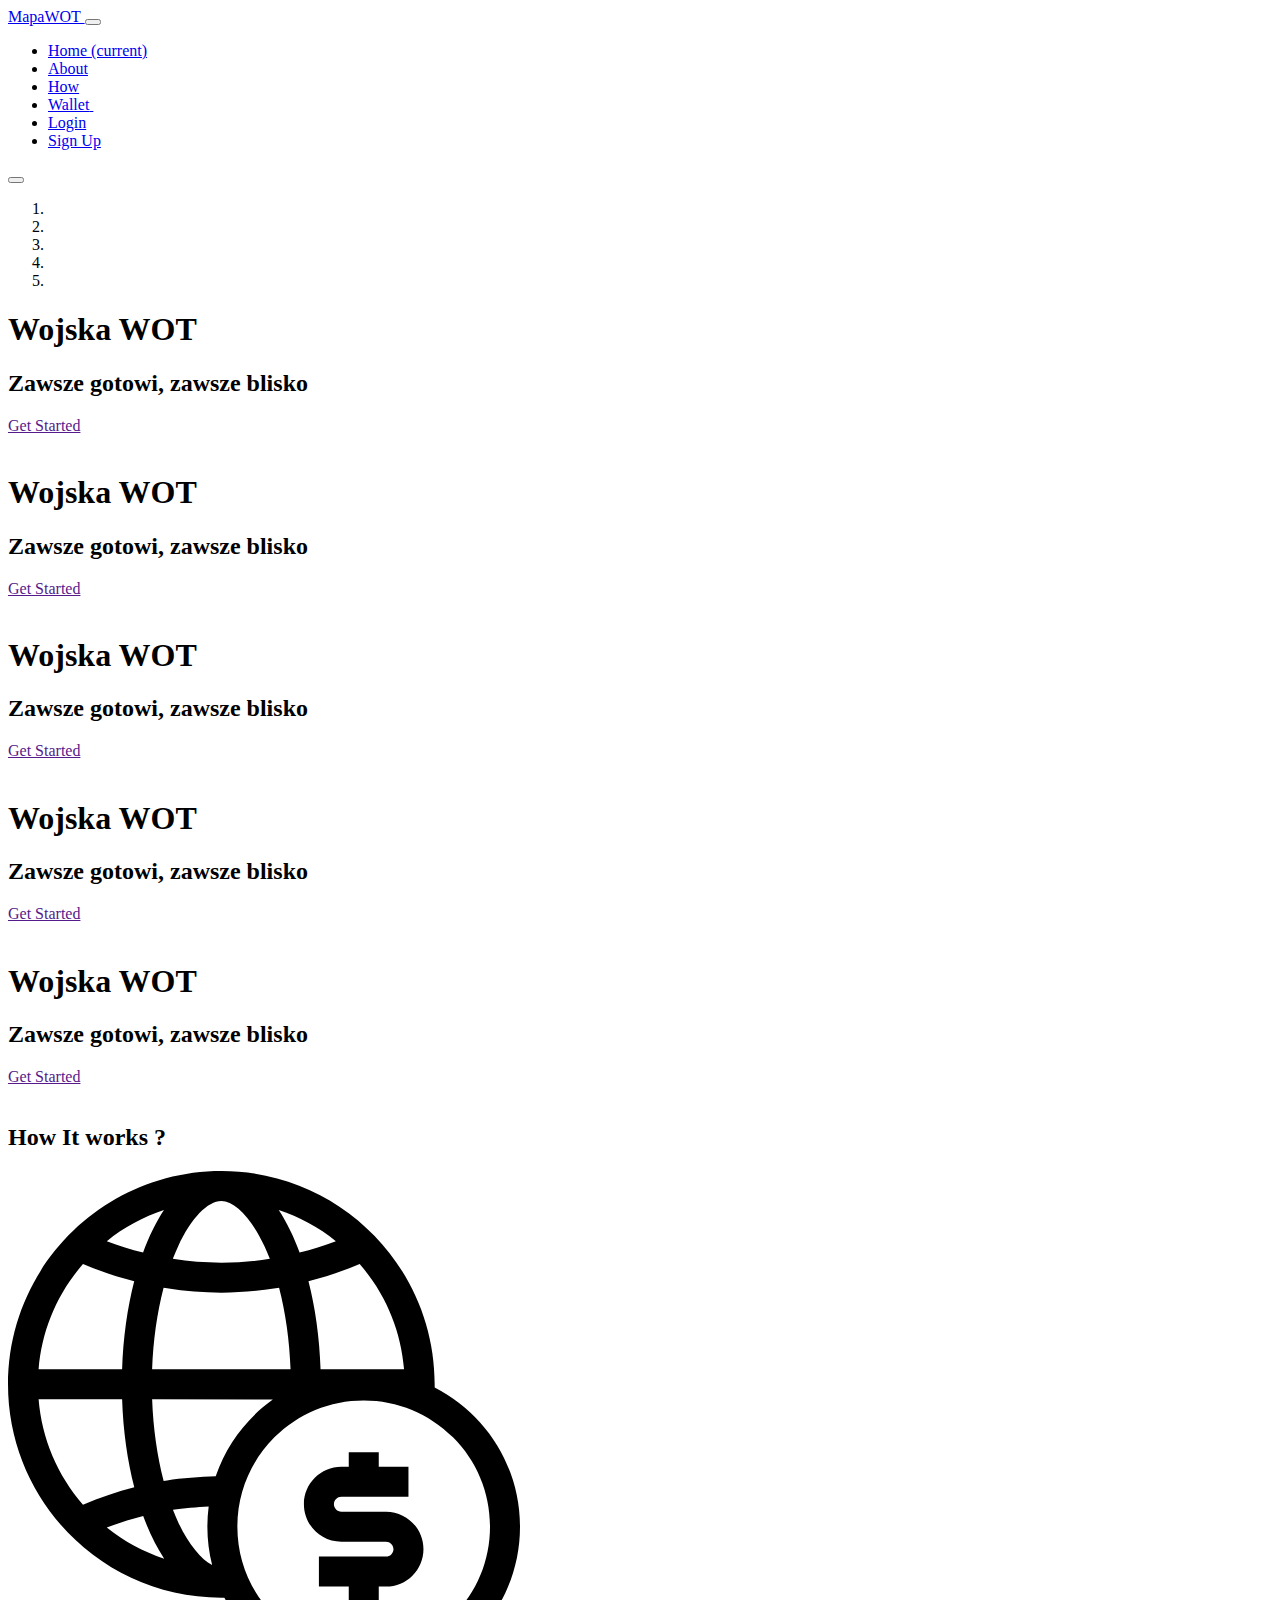
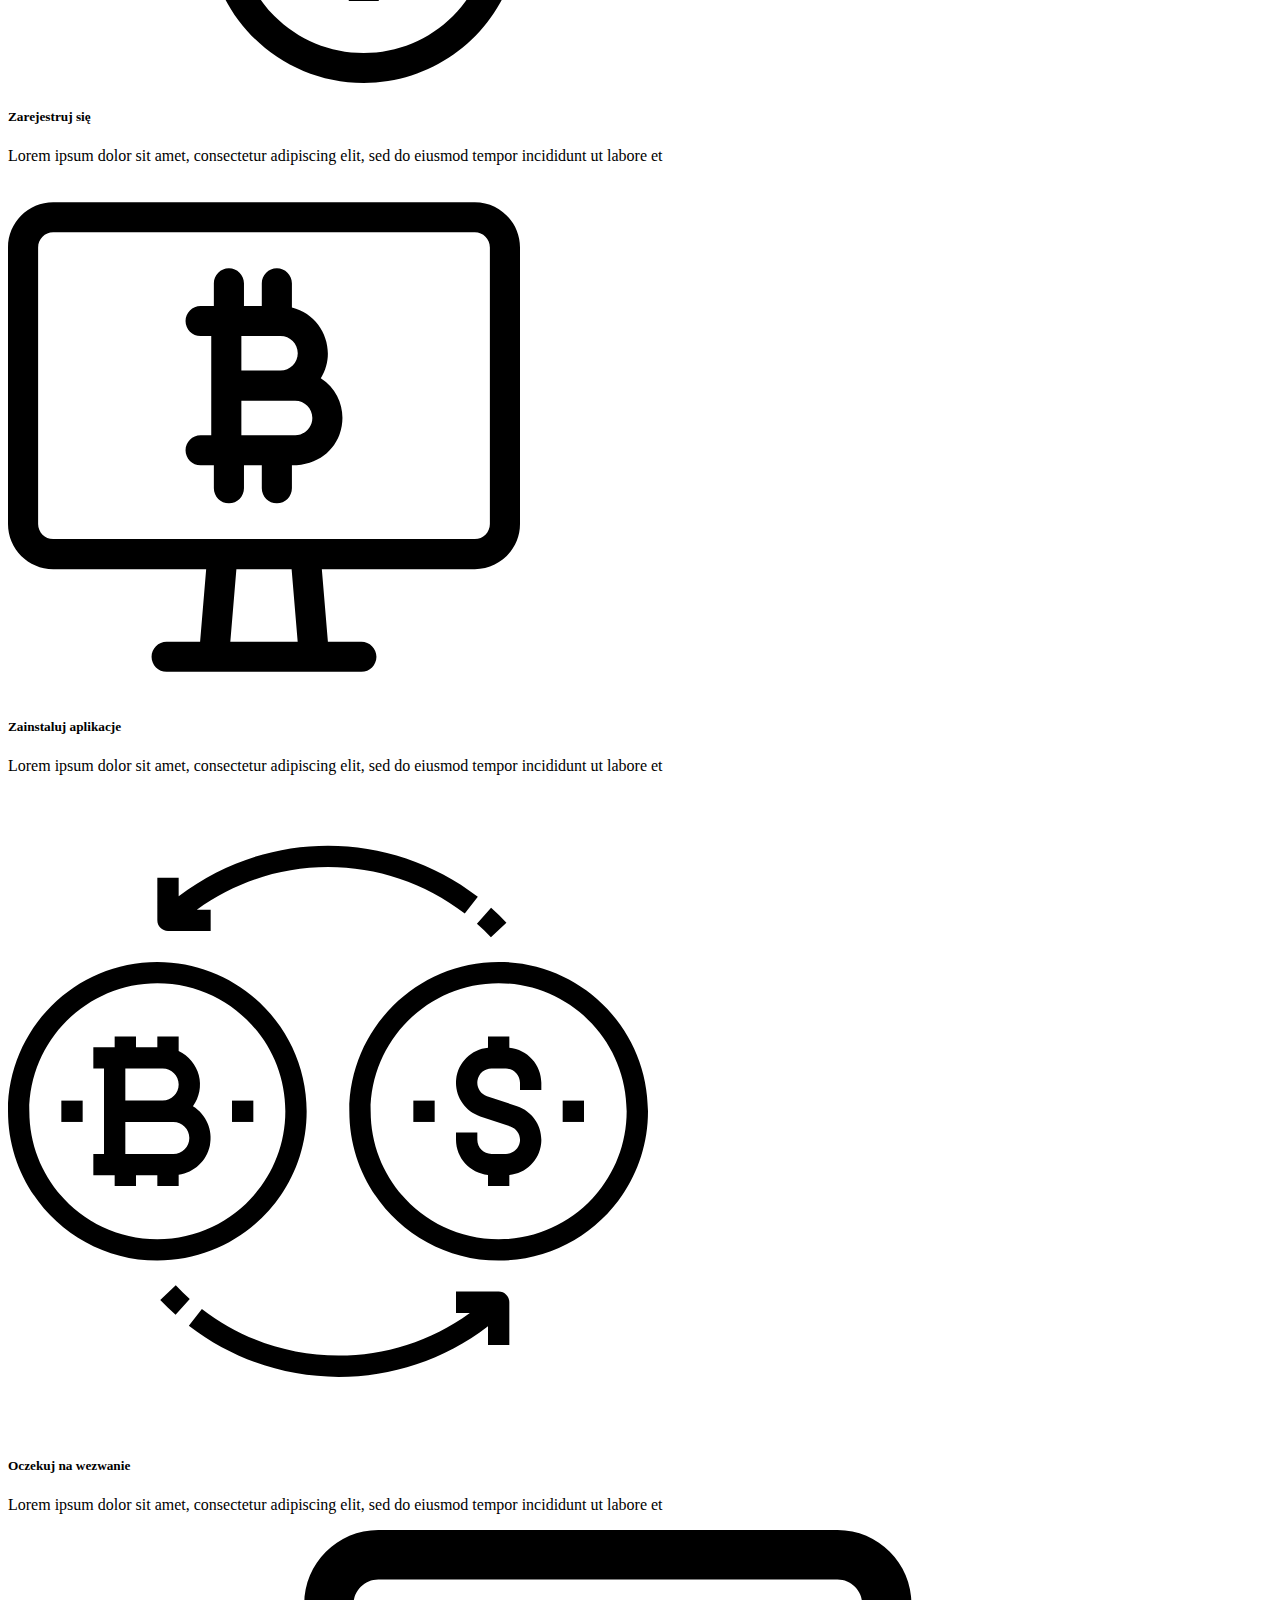
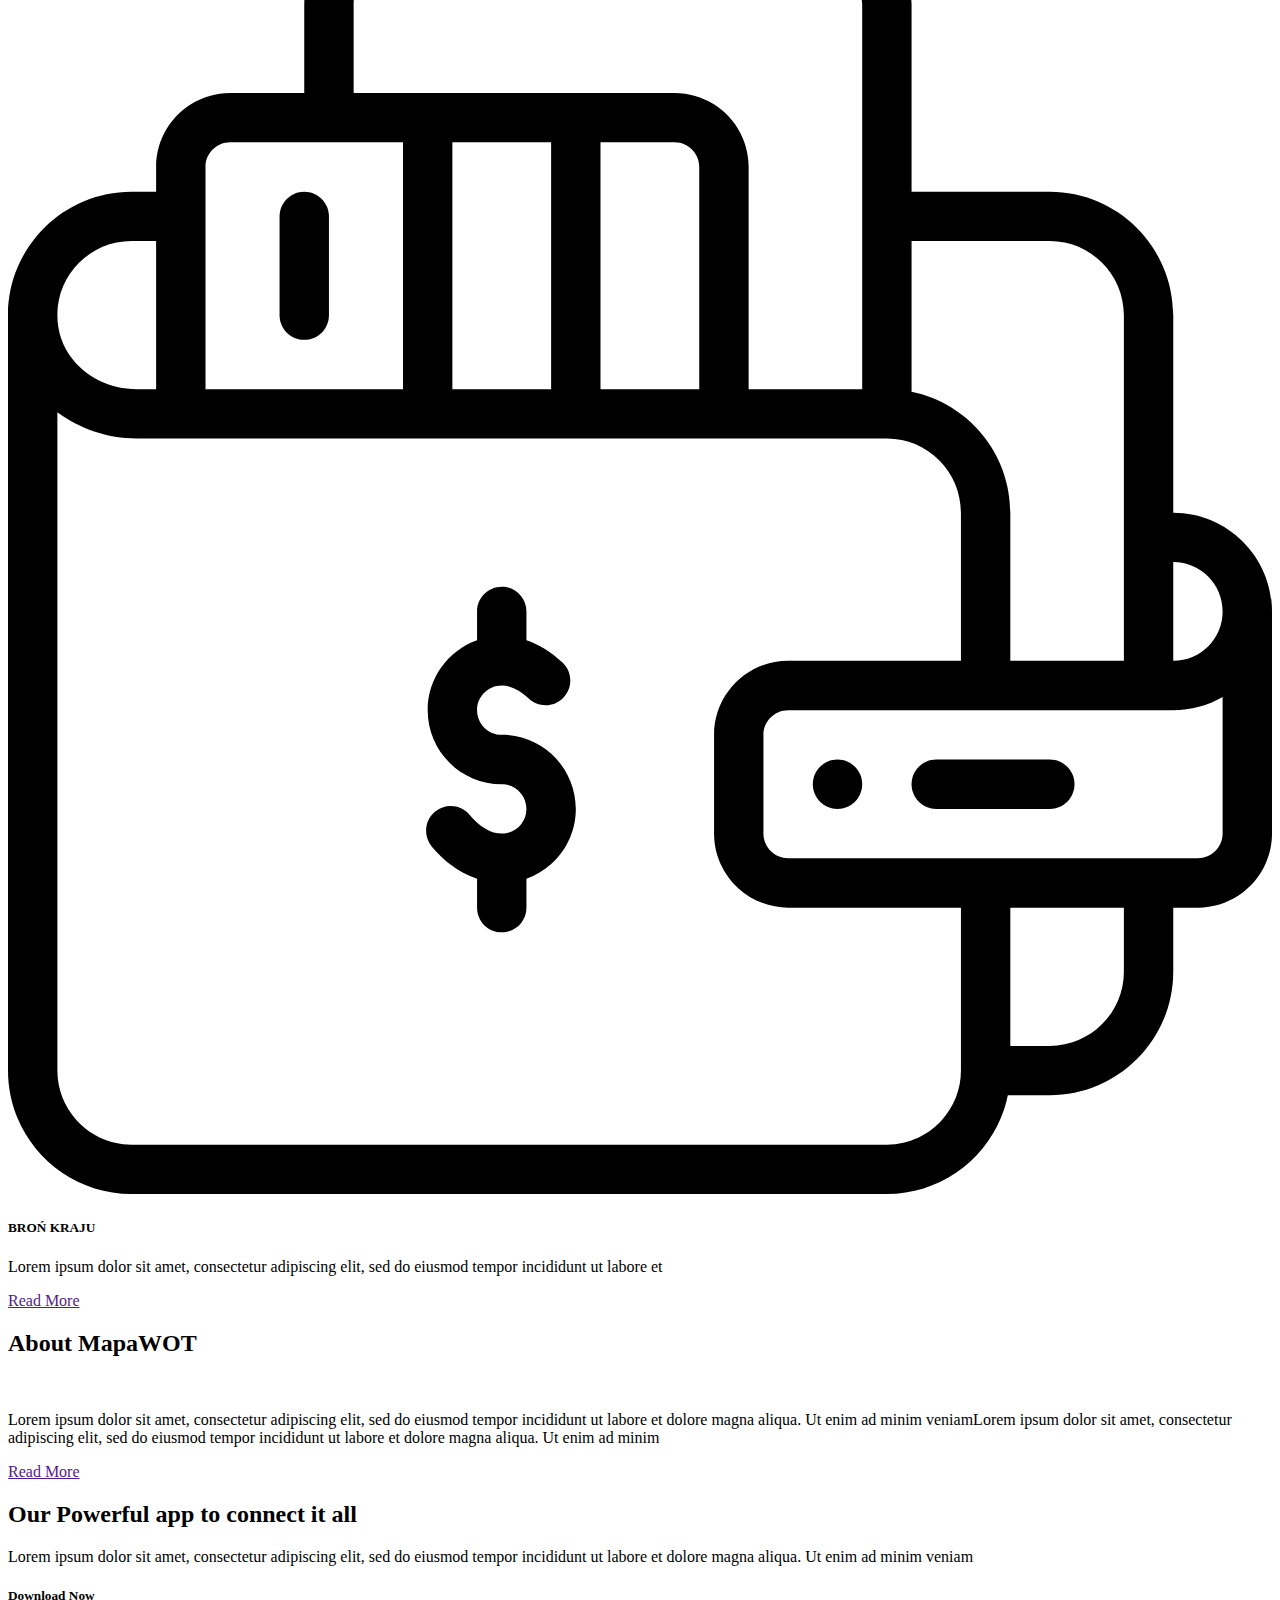
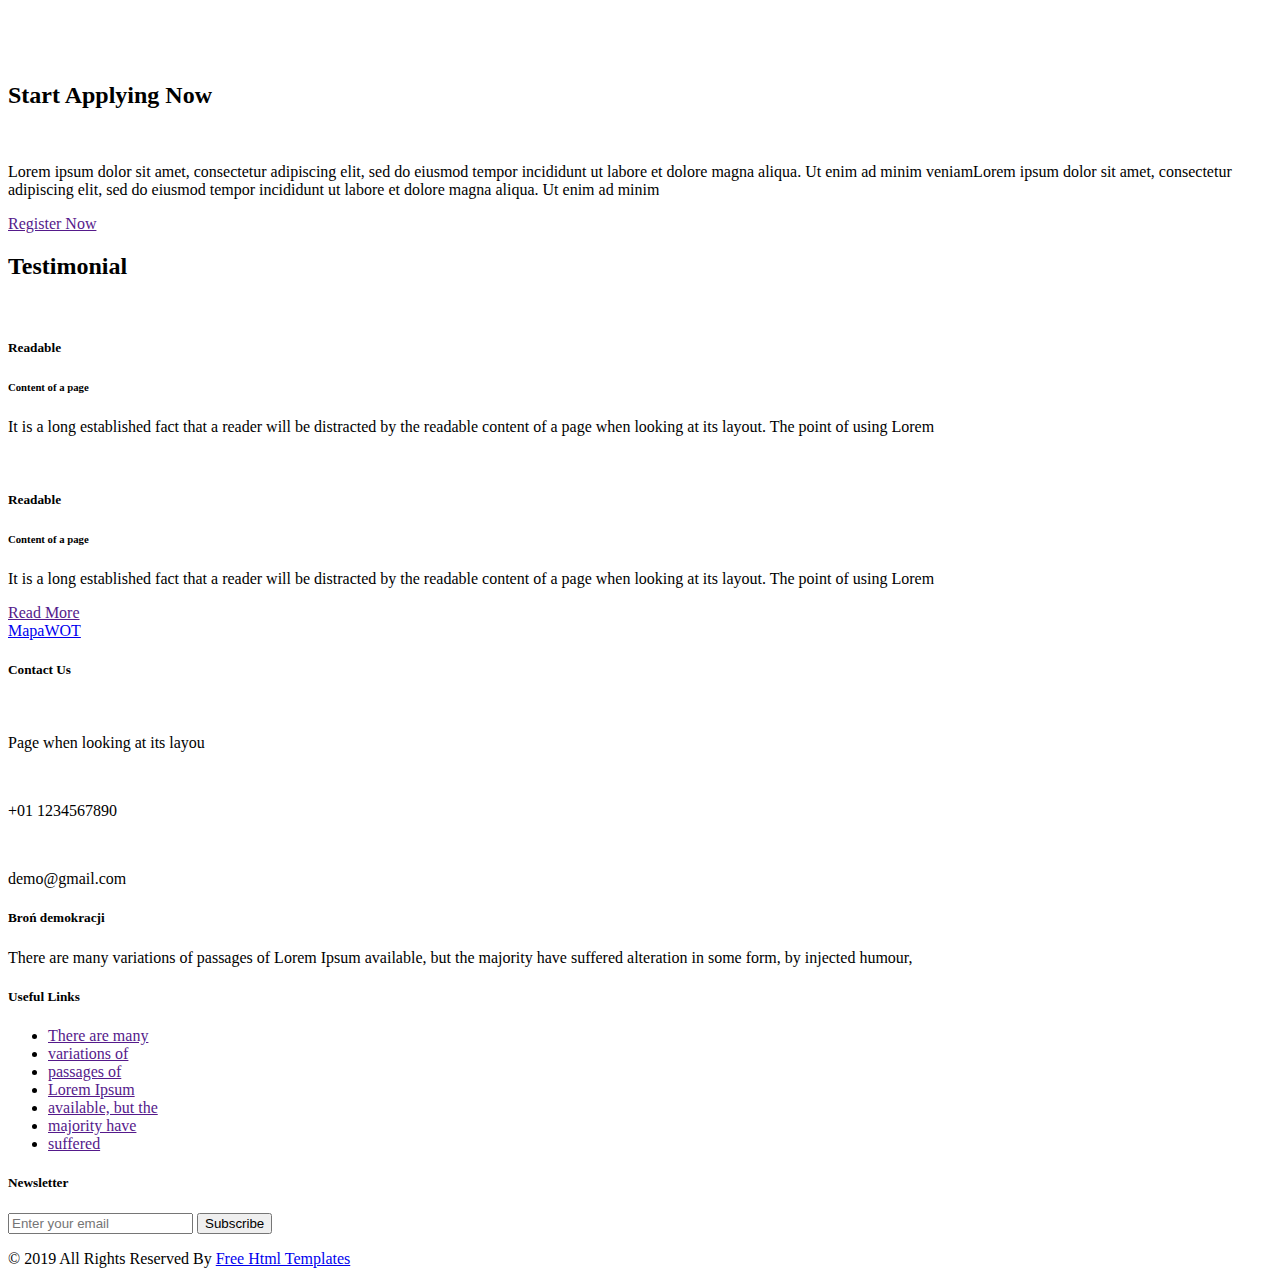
==== MapaWOT/src/main/resources/templates/index.html @ ad2bfac7 "update" ====
<!DOCTYPE html>
<html>

<head>
  <!-- Basic -->
  <meta charset="utf-8" />
  <meta http-equiv="X-UA-Compatible" content="IE=edge" />
  <!-- Mobile Metas -->
  <meta name="viewport" content="width=device-width, initial-scale=1, shrink-to-fit=no" />
  <!-- Site Metas -->
  <meta name="keywords" content="" />
  <meta name="description" content="" />
  <meta name="author" content="" />

  <title>MapaWOT</title>

  <!-- slider stylesheet -->
  <!-- slider stylesheet -->
  <link rel="stylesheet" type="text/css"
    href="https://cdnjs.cloudflare.com/ajax/libs/OwlCarousel2/2.3.4/assets/owl.carousel.min.css" />

  <!-- bootstrap core css -->
  <link rel="stylesheet" type="text/css" href="../ranks_icons/css/bootstrap.css" />

  <!-- fonts style -->
  <link href="https://fonts.googleapis.com/css?family=Roboto:400,700&display=swap" rel="stylesheet" />
  <!-- Custom styles for this template -->
  <link href="../ranks_icons/css/style.css" rel="stylesheet" />
  <!-- responsive style -->
  <link href="../ranks_icons/css/responsive.css" rel="stylesheet" />
</head>

<body>
  <div class="hero_area">
    <!-- header section strats -->
    <header class="header_section">
      <div class="container-fluid">
        <nav class="navbar navbar-expand-lg custom_nav-container ">
          <a class="navbar-brand" href="index">
            <span>
              MapaWOT
            </span>
          </a>
          <button class="navbar-toggler" type="button" data-toggle="collapse" data-target="#navbarSupportedContent"
            aria-controls="navbarSupportedContent" aria-expanded="false" aria-label="Toggle navigation">
            <span class="navbar-toggler-icon"></span>
          </button>

          <div class="collapse navbar-collapse" id="navbarSupportedContent">
            <div class="d-flex ml-auto flex-column flex-lg-row align-items-center">
              <ul class="navbar-nav  ">
                <li class="nav-item active">
                  <a class="nav-link" href="index">Home <span class="sr-only">(current)</span></a>
                </li>
                <li class="nav-item ">
                  <a class="nav-link" href="about"> About </a>
                </li>
                <li class="nav-item">
                  <a class="nav-link" href="how"> How </a>
                </li>
                <li class="nav-item">
                  <a class="nav-link" href="#">
                    <span>Wallet</span> <img src="../ranks_icons/images/wallet.png" alt="" />
                  </a>
                </li>
                <li class="nav-item">
                  <a class="nav-link" href="#"> Login</a>
                </li>
                <li class="nav-item">
                  <a class="nav-link" href="#"> Sign Up</a>
                </li>
              </ul>
              <div class="user_option">
                <form class="form-inline my-2 my-lg-0 ml-0 ml-lg-4 mb-3 mb-lg-0">
                  <button class="btn  my-2 my-sm-0 nav_search-btn" type="submit"></button>
                </form>
              </div>
            </div>
          </div>
        </nav>
      </div>
    </header>
    <!-- end header section -->
    <!-- slider section -->
    <section class=" slider_section position-relative">
      <div id="carouselExampleIndicators" class="carousel slide" data-ride="carousel">
        <ol class="carousel-indicators">
          <li data-target="#carouselExampleIndicators" data-slide-to="0" class="active"></li>
          <li data-target="#carouselExampleIndicators" data-slide-to="1"></li>
          <li data-target="#carouselExampleIndicators" data-slide-to="2"></li>
          <li data-target="#carouselExampleIndicators" data-slide-to="3"></li>
          <li data-target="#carouselExampleIndicators" data-slide-to="4"></li>
        </ol>
        <div class="carousel-inner">
          <div class="carousel-item active">
            <div class="container">
              <div class="box">
                <div class="row">
                  <div class="col-md-7">
                    <div class="detail-box">
                      <div>
                        <h1>
                          Wojska WOT
                        </h1>
                        <h2>
                          Zawsze gotowi, zawsze blisko
                        </h2>
                        <div class="">
                          <a href="">
                            Get Started
                          </a>
                        </div>
                      </div>
                    </div>
                  </div>
                  <div class="col-md-5">
                    <div class="img-box">
                      <img src="../ranks_icons/images/slider-img.png" alt="" />
                    </div>
                  </div>
                </div>
              </div>
            </div>
          </div>
          <div class="carousel-item">
            <div class="container">
              <div class="box">
                <div class="row">
                  <div class="col-md-7">
                    <div class="detail-box">
                      <div>
                        <h1>
                          Wojska WOT
                        </h1>
                        <h2>
                          Zawsze gotowi, zawsze blisko
                        </h2>
                        <div class="">
                          <a href="">
                            Get Started
                          </a>
                        </div>
                      </div>
                    </div>
                  </div>
                  <div class="col-md-5">
                    <div class="img-box">
                      <img src="../ranks_icons/images/slider-img.png" alt="" />
                    </div>
                  </div>
                </div>
              </div>
            </div>
          </div>
          <div class="carousel-item">
            <div class="container">
              <div class="box">
                <div class="row">
                  <div class="col-md-7">
                    <div class="detail-box">
                      <div>
                        <h1>
                          Wojska WOT
                        </h1>
                        <h2>
                          Zawsze gotowi, zawsze blisko
                        </h2>
                        <div class="">
                          <a href="">
                            Get Started
                          </a>
                        </div>
                      </div>
                    </div>
                  </div>
                  <div class="col-md-5">
                    <div class="img-box">
                      <img src="../ranks_icons/images/slider-img.png" alt="" />
                    </div>
                  </div>
                </div>
              </div>
            </div>
          </div>
          <div class="carousel-item">
            <div class="container">
              <div class="box">
                <div class="row">
                  <div class="col-md-7">
                    <div class="detail-box">
                      <div>
                        <h1>
                          Wojska WOT
                        </h1>
                        <h2>
                          Zawsze gotowi, zawsze blisko
                        </h2>
                        <div class="">
                          <a href="">
                            Get Started
                          </a>
                        </div>
                      </div>
                    </div>
                  </div>
                  <div class="col-md-5">
                    <div class="img-box">
                      <img src="../ranks_icons/images/slider-img.png" alt="" />
                    </div>
                  </div>
                </div>
              </div>
            </div>
          </div>
          <div class="carousel-item">
            <div class="container">
              <div class="box">
                <div class="row">
                  <div class="col-md-7">
                    <div class="detail-box">
                      <div>
                        <h1>
                          Wojska WOT
                        </h1>
                        <h2>
                          Zawsze gotowi, zawsze blisko
                        </h2>
                        <div class="">
                          <a href="">
                            Get Started
                          </a>
                        </div>
                      </div>
                    </div>
                  </div>
                  <div class="col-md-5">
                    <div class="img-box">
                      <img src="../ranks_icons/images/slider-img.png" alt="" />
                    </div>
                  </div>
                </div>
              </div>
            </div>
          </div>
        </div>
      </div>
    </section>
    <!-- end slider section -->
  </div>

  <!-- how section -->
  <section class="how_section layout_padding">
    <div class="heading_container">
      <h2>
        How It works ?
      </h2>
    </div>
    <div class="how_container">
      <div class="box">
        <div class="img-box">
          <svg xmlns="http://www.w3.org/2000/svg" xmlns:xlink="http://www.w3.org/1999/xlink" version="1.1" id="Capa_1"
            x="0px" y="0px" viewBox="0 0 512 512" style="enable-background:new 0 0 512 512;" xml:space="preserve"
            width="512" height="512">
            <g>
              <path
                d="M426.674,216.389c-0.002-1.379-0.004-2.631-0.004-3.059C426.67,95.51,331.15,0,213.33,0C95.51,0,0,95.51,0,213.33   s95.51,213.34,213.33,213.34c0.321,0,1.527,0.001,3.058,0.003C242.249,477.32,294.917,512,355.688,512   C442.017,512,512,442.017,512,355.688C512,294.918,477.321,242.25,426.674,216.389z M312.565,198.33   c-1.021-31.76-5.29-61.603-12.102-88.021c17.098-4.457,34.222-10.236,51.219-17.272c25.82,29.599,41.23,66.198,44.375,105.293    M327.876,70.176c-12.086,4.518-24.203,8.335-36.289,11.434c-5.954-16.226-12.985-30.55-20.86-42.488   C291.374,45.902,310.688,56.37,327.876,70.176z M170.18,75.197c12.987-27.821,29.523-45.104,43.155-45.104   s30.168,17.283,43.156,45.104c1.876,4.02,3.658,8.231,5.352,12.597c-32.186,5.123-64.813,5.124-97.014,0   C166.522,83.428,168.303,79.217,170.18,75.197z M213.341,121.646c18.139,0,36.28-1.463,54.288-4.389   c1.152-0.187,2.306-0.39,3.46-0.589c6.475,24.82,10.438,52.799,11.458,81.662H144.124c1.019-28.864,4.982-56.845,11.458-81.665   c1.152,0.199,2.303,0.405,3.454,0.591C177.056,120.183,195.197,121.646,213.341,121.646z M155.945,39.119   c-7.877,11.939-14.909,26.266-20.864,42.494c-12.079-3.098-24.192-6.921-36.286-11.441   C115.981,56.366,135.297,45.897,155.945,39.119z M74.986,93.039c17.018,7.041,34.136,12.804,51.224,17.259   c-6.813,26.421-11.083,56.267-12.105,88.032H30.612C33.758,159.236,49.167,122.638,74.986,93.039z M30.612,228.33h83.501   c1.041,31.763,5.339,61.594,12.171,87.999c-0.001,0-0.003,0.001-0.004,0.001c-17.117,4.459-34.264,10.238-51.301,17.297   C49.165,304.022,33.758,267.423,30.612,228.33z M98.781,356.482c12.133-4.536,24.286-8.364,36.399-11.472   c0.003-0.001,0.006-0.001,0.009-0.002c5.997,16.291,13.073,30.673,21.009,42.623C135.448,380.853,116.042,370.35,98.781,356.482z    M155.65,309.96c-6.492-24.801-10.476-52.77-11.515-81.63l120.683,0.162c-26.274,18.804-46.479,45.544-57.11,76.719   c-15.447,0.469-34.298,1.859-48.668,4.189C157.91,309.58,156.78,309.77,155.65,309.96z M170.18,351.178   c-1.839-3.939-3.59-8.056-5.253-12.327c0.001,0,0.002,0,0.003,0c10.132-1.608,24.351-2.703,35.732-3.296   c-0.848,6.592-1.287,13.311-1.287,20.134c0,13.254,1.656,26.121,4.761,38.41C192.872,388.206,180.159,372.554,170.18,351.178z    M445.004,445.004C421.147,468.861,389.427,482,355.688,482s-65.459-13.139-89.316-36.996   c-23.857-23.857-36.996-55.577-36.996-89.316s13.139-65.459,36.996-89.316c23.857-23.857,55.577-36.996,89.316-36.996   s65.459,13.139,89.316,36.996C468.861,290.228,482,321.948,482,355.688S468.861,421.147,445.004,445.004z" />
              <path
                d="M378.022,340.686h-44.67c-4.032,0-7.439-3.407-7.439-7.439s3.407-7.439,7.439-7.439h67.109v-30h-29.704V281.26h-30.001   v14.548h-7.405c-20.645,0-37.439,16.795-37.439,37.439s16.795,37.439,37.439,37.439h44.67c4.032,0,7.439,3.407,7.439,7.439   s-3.407,7.439-7.44,7.439l-67.109,0.003l0.002,30l29.844-0.001v14.466h30v-14.467l7.264,0c20.645,0,37.439-16.795,37.439-37.439   S398.667,340.686,378.022,340.686z" />
            </g>
          </svg>
        </div>
        <div class="detail-box">
          <h5>
            Zarejestruj się
          </h5>
          <p>
            Lorem ipsum dolor sit amet, consectetur adipiscing elit, sed do
            eiusmod tempor incididunt ut labore et
          </p>
        </div>
      </div>
      <div class="box">
        <div class="img-box">
          <svg id="Capa_1" enable-background="new 0 0 510 510" height="512" viewBox="0 0 510 510" width="512"
            xmlns="http://www.w3.org/2000/svg">
            <path
              d="m465 21.125h-420c-24.813 0-45 20.187-45 45v275.5c0 24.813 20.187 45 45 45h152.393l-6.049 72.25h-33.344c-8.284 0-15 6.716-15 15s6.716 15 15 15h194c8.284 0 15-6.716 15-15s-6.716-15-15-15h-33.343l-6.049-72.25h152.392c24.813 0 45-20.187 45-45v-275.5c0-24.813-20.187-45-45-45zm-176.448 437.745h-67.104l6.049-72.245h55.006zm191.448-117.245c0 8.271-6.729 15-15 15h-420c-8.271 0-15-6.729-15-15v-275.5c0-8.271 6.729-15 15-15h420c8.271 0 15 6.729 15 15z" />
            <path
              d="m311.575 196.458c16.753-27.055 2.261-62.848-28.771-70.554v-24.112c0-8.284-6.716-15-15-15s-15 6.716-15 15v22.719h-17.754v-22.719c0-8.284-6.716-15-15-15s-15 6.716-15 15v22.719h-13.203c-8.284 0-15 6.716-15 15s6.716 15 15 15h10.607v98.729h-10.607c-8.284 0-15 6.716-15 15s6.716 15 15 15h13.203v22.719c0 8.284 6.716 15 15 15s15-6.716 15-15v-22.719h17.754v22.719c0 8.284 6.716 15 15 15s15-6.716 15-15v-22.719c53.06-.001 66.703-62.171 28.771-86.782zm-22.956-24.765c0 9.474-7.708 17.182-17.182 17.182h-38.983v-34.364h38.983c9.474 0 17.182 7.708 17.182 17.182zm-2.648 81.546h-53.517v-34.364h53.517c9.475 0 17.183 7.708 17.183 17.182s-7.709 17.182-17.183 17.182z" />
          </svg>
        </div>
        <div class="detail-box">
          <h5>
            Zainstaluj aplikacje

          </h5>
          <p>
            Lorem ipsum dolor sit amet, consectetur adipiscing elit, sed do
            eiusmod tempor incididunt ut labore et
          </p>
        </div>
      </div>
      <div class="box">
        <div class="img-box">
          <svg height="480pt" viewBox="0 -40 480 479" width="480pt" xmlns="http://www.w3.org/2000/svg">
            <path
              d="m112 311.707031c61.855469 0 112-50.144531 112-112s-50.144531-112-112-112-112 50.144531-112 112c.0664062 61.828125 50.171875 111.933594 112 112zm0-208c53.019531 0 96 42.980469 96 96s-42.980469 96-96 96-96-42.980469-96-96c.058594-52.996093 43.003906-95.941406 96-96zm0 0" />
            <path
              d="m256 199.707031c0 61.855469 50.144531 112 112 112s112-50.144531 112-112-50.144531-112-112-112c-61.828125.066407-111.933594 50.171875-112 112zm208 0c0 53.019531-42.980469 96-96 96s-96-42.980469-96-96 42.980469-96 96-96c52.996094.058594 95.941406 43.003907 96 96zm0 0" />
            <path
              d="m120 64.507812h32v-16h-10.398438c60.222657-43.734374 142.070313-42.535156 200.984376 2.953126l9.78125-12.664063c-66.074219-50.957031-158.164063-51.074219-224.367188-.28125v-14.007813h-16v32c0 4.417969 3.582031 8 8 8zm0 0" />
            <path
              d="m362.175781 69.195312 11.648438-10.976562c-3.65625-3.871094-7.527344-7.632812-11.503907-11.199219l-10.640624 12c3.632812 3.207031 7.160156 6.640625 10.496093 10.175781zm0 0" />
            <path
              d="m114.175781 341.195312c3.65625 3.871094 7.527344 7.632813 11.503907 11.199219l10.640624-11.960937c-3.632812-3.199219-7.160156-6.65625-10.496093-10.191406zm0 0" />
            <path
              d="m145.40625 347.957031-9.78125 12.664063c66.074219 50.957031 158.171875 51.074218 224.375.277344v14.007812h16v-32c0-4.417969-3.582031-8-8-8h-32v16h10.398438c-60.222657 43.734375-142.070313 42.535156-200.984376-2.949219zm0 0" />
            <path
              d="m80 255.707031h16v-8h16v8h16v-8.40625c11.644531-1.621093 21.019531-10.382812 23.417969-21.894531 2.398437-11.511719-2.691407-23.289062-12.722657-29.425781 4.871094-6.703125 6.492188-15.230469 4.421876-23.253907-2.066407-8.023437-7.613282-14.699218-15.117188-18.210937v-10.808594h-16v8h-16v-8h-16v8h-16v16h8v64h-8v16h16zm8-88h28c6.628906 0 12 5.371094 12 12 0 6.628907-5.371094 12-12 12h-28zm36 64h-36v-24h36c6.628906 0 12 5.371094 12 12 0 6.628907-5.371094 12-12 12zm0 0" />
            <path d="m168 191.707031h16v16h-16zm0 0" />
            <path d="m40 191.707031h16v16h-16zm0 0" />
            <path d="m304 191.707031h16v16h-16zm0 0" />
            <path d="m416 191.707031h16v16h-16zm0 0" />
            <path
              d="m360 143.707031v8.265625c-12.488281 1.179688-22.4375 10.957032-23.84375 23.421875-1.40625 12.464844 6.117188 24.210938 18.027344 28.144531l22.570312 7.519532c4.9375 1.632812 7.957032 6.613281 7.128906 11.75-.832031 5.136718-5.273437 8.90625-10.476562 8.898437h-10.8125c-5.851562-.007812-10.589844-4.75-10.59375-10.601562v-5.398438h-16v5.398438c.042969 13.644531 10.421875 25.03125 24 26.335937v8.265625h16v-8.265625c12.488281-1.179687 22.4375-10.953125 23.84375-23.421875 1.40625-12.464843-6.117188-24.210937-18.027344-28.144531l-22.570312-7.519531c-4.9375-1.632813-7.957032-6.613281-7.128906-11.75.832031-5.136719 5.273437-8.90625 10.476562-8.898438h10.8125c5.851562.007813 10.589844 4.75 10.59375 10.601563v5.398437h16v-5.398437c-.042969-13.644532-10.421875-25.03125-24-26.335938v-8.265625zm0 0" />
          </svg>
        </div>
        <div class="detail-box">
          <h5>
            Oczekuj na wezwanie
          </h5>
          <p>
            Lorem ipsum dolor sit amet, consectetur adipiscing elit, sed do
            eiusmod tempor incididunt ut labore et
          </p>
        </div>
      </div>
      <div class="box">
        <div class="img-box">
          <svg viewBox="0 0 512 512" xmlns="http://www.w3.org/2000/svg">
            <path
              d="m336 336c-5.519531 0-10 4.480469-10 10s4.480469 10 10 10 10-4.480469 10-10-4.480469-10-10-10zm0 0" />
            <path
              d="m200 326c-5.515625 0-10-4.484375-10-10s4.484375-10 10-10c3.542969 0 7.28125 1.808594 10.816406 5.226562 3.96875 3.839844 10.300782 3.738282 14.140625-.234374 3.839844-3.96875 3.734375-10.296876-.234375-14.136719-5.074218-4.914063-10.152344-7.691407-14.722656-9.207031v-11.648438c0-5.523438-4.476562-10-10-10s-10 4.476562-10 10v11.71875c-11.640625 4.128906-20 15.246094-20 28.28125 0 16.542969 13.457031 30 30 30 5.511719 0 10 4.484375 10 10s-4.488281 10-10 10c-4.273438 0-8.886719-2.6875-12.988281-7.566406-3.550781-4.226563-9.859375-4.773438-14.085938-1.21875-4.230469 3.554687-4.773437 9.863281-1.222656 14.089844 5.347656 6.359374 11.632813 10.789062 18.296875 13.023437v11.671875c0 5.523438 4.476562 10 10 10s10-4.476562 10-10v-11.71875c11.636719-4.128906 20-15.246094 20-28.28125 0-16.542969-13.457031-30-30-30zm0 0" />
            <path
              d="m120 166c5.523438 0 10-4.476562 10-10v-40c0-5.523438-4.476562-10-10-10s-10 4.476562-10 10v40c0 5.523438 4.476562 10 10 10zm0 0" />
            <path
              d="m472 236v-80c0-27.570312-22.429688-50-50-50h-56v-76c0-16.542969-13.457031-30-30-30h-186c-16.542969 0-30 13.457031-30 30v36h-30c-16.542969 0-30 13.457031-30 30v10h-10c-27.570312 0-50 22.429688-50 50v306c0 27.570312 22.429688 50 50 50h306c24.144531 0 44.347656-17.203125 48.992188-40h17.007812c27.570312 0 50-22.429688 50-50v-26h10c16.542969 0 30-13.457031 30-30v-90c0-22.054688-17.945312-40-40-40zm20 40c0 11.046875-8.953125 20-20 20v-40c11.027344 0 20 8.972656 20 20zm-70-150c16.542969 0 30 13.457031 30 30v140h-46v-60c0-24.144531-17.203125-44.347656-40-48.992188v-61.007812zm-282-96c0-5.515625 4.484375-10 10-10h186c5.515625 0 10 4.484375 10 10v156h-46v-90c0-16.542969-13.457031-30-30-30h-130zm100 156v-100h30c5.515625 0 10 4.484375 10 10v90zm-60 0v-100h40v100zm-100-90c0-5.515625 4.484375-10 10-10h70v100h-80zm-30 30h10v60h-7.859375c-16.527344 0-32.140625-11.96875-32.140625-30 0-16.542969 13.457031-30 30-30zm306 366h-306c-16.542969 0-30-13.457031-30-30v-266.617188c8.941406 6.660157 20.171875 10.617188 32.140625 10.617188h303.859375c16.542969 0 30 13.457031 30 30v60h-70c-16.542969 0-30 13.457031-30 30v40c0 16.542969 13.457031 30 30 30h70v66c0 16.542969-13.457031 30-30 30zm96-70c0 16.542969-13.457031 30-30 30h-16v-56h46zm30-46h-166c-5.515625 0-10-4.484375-10-10v-40c0-5.515625 4.484375-10 10-10h156c7.136719 0 13.984375-1.867188 20-5.355469v55.355469c0 5.515625-4.484375 10-10 10zm0 0" />
            <path
              d="m422 336h-46c-5.523438 0-10 4.476562-10 10s4.476562 10 10 10h46c5.523438 0 10-4.476562 10-10s-4.476562-10-10-10zm0 0" />
          </svg>
        </div>
        <div class="detail-box">
          <h5>
            BROŃ KRAJU
          </h5>
          <p>
            Lorem ipsum dolor sit amet, consectetur adipiscing elit, sed do
            eiusmod tempor incididunt ut labore et
          </p>
        </div>
      </div>
    </div>
    <div class="btn-box">
      <a href="">
        Read More
      </a>
    </div>
  </section>
  <!-- end how section -->

  <!-- about section -->

  <section class="about_section layout_padding-bottom">
    <div class="container">
      <div class="heading_container">
        <h2>
          About MapaWOT
        </h2>
      </div>
      <div class="box">
        <div class="img-box">
          <img src="../ranks_icons/images/mapa-swiata.jpg" alt="">
        </div>
        <div class="detail-box">
          <p>
            Lorem ipsum dolor sit amet, consectetur adipiscing elit, sed do eiusmod tempor incididunt ut labore et
            dolore magna aliqua. Ut enim ad minim veniamLorem ipsum dolor sit amet, consectetur adipiscing elit, sed do
            eiusmod tempor incididunt ut labore
            et dolore magna aliqua. Ut enim ad minim
          </p>
          <div class="btn-box">
            <a href="">
              Read More
            </a>
          </div>
        </div>
      </div>
    </div>
  </section>
  <!-- end about section -->

  <!-- app section -->

  <section class="app_section">
    <div class="container">
      <div class="row">
        <div class="col-md-6">
          <div class="detail-box">
            <h2>
              Our Powerful app to connect it all
            </h2>
            <p>
              Lorem ipsum dolor sit amet, consectetur adipiscing elit, sed do eiusmod tempor incididunt ut labore et
              dolore magna aliqua. Ut enim ad minim veniam
            </p>
            <div class="download_box">
              <h5>
                Download Now
              </h5>
              <div class="btn-box">
                <a href="">
                  <img src="../ranks_icons/images/play-store.png" alt="">
                </a>
              </div>
            </div>
          </div>
        </div>
        <div class="col-md-6">
          <div class="img-box">
            <img src="../ranks_icons/images/slider-img.png" alt="">
          </div>
        </div>
      </div>
    </div>
  </section>

  <!-- end app section -->


  <!-- auto section -->

  <section class="auto_section layout_padding">
    <div class="container">
      <div class="heading_container">
        <h2>
          Start Applying Now
        </h2>
      </div>
      <div class="box">
        <div class="img-box">
          <img src="../ranks_icons/images/picture-1.jpg" alt="">
        </div>
        <div class="detail-box">
          <p>
            Lorem ipsum dolor sit amet, consectetur adipiscing elit, sed do eiusmod tempor incididunt ut labore et
            dolore magna aliqua. Ut enim ad minim veniamLorem ipsum dolor sit amet, consectetur adipiscing elit, sed do
            eiusmod tempor incididunt ut labore
            et dolore magna aliqua. Ut enim ad minim
          </p>
          <div class="btn-box">
            <a href="">
              Register Now
            </a>
          </div>
        </div>
      </div>
    </div>
  </section>
  <!-- end auto section -->

  <!-- client section -->

  <section class="client_section layout_padding-bottom">
    <div class="container">
      <div class="heading_container">
        <h2>
          Testimonial
        </h2>
      </div>
      <div class="box">
        <div class="b-1">
          <div class="client_id">
            <div class="img-box">
              <img src="../ranks_icons/images/client-1.jpg" alt="">
            </div>
            <div class="name">
              <h5>
                Readable
              </h5>
              <h6>
                Content of a page
              </h6>
            </div>
          </div>
        </div>
        <div class="client_detail">
          <p>
            It is a long established fact that a reader will be distracted by the readable content of a page when
            looking at its layout. The point of using Lorem
          </p>
        </div>
      </div>
      <div class="box">
        <div class="client_id">
          <div class="img-box">
            <img src="../ranks_icons/images/client-2.jpg" alt="">
          </div>
          <div class="name">
            <h5>
              Readable
            </h5>
            <h6>
              Content of a page
            </h6>
          </div>
        </div>
        <div class="client_detail">
          <p>
            It is a long established fact that a reader will be distracted by the readable content of a page when
            looking at its layout. The point of using Lorem
          </p>
        </div>
      </div>
      <div class="btn-box">
        <a href="">
          Read More
        </a>
      </div>
    </div>
  </section>


  <!-- end client section -->

  <!-- info section -->
  <section class="info_section layout_padding">
    <div class="container">
      <div class="row">
        <div class="col-md-3">
          <div class="info_contact">
            <div class="info_logo">
              <a href="index">
                <span>
                  MapaWOT
                </span>
              </a>
            </div>
            <h5>
              Contact Us
            </h5>
            <div>
              <div class="img-box">
                <img src="../ranks_icons/images/location.png" width="18px" alt="" />
              </div>
              <p>
                Page when looking at its layou
              </p>
            </div>
            <div>
              <div class="img-box">
                <img src="../ranks_icons/images/phone.png" width="18px" alt="" />
              </div>
              <p>
                +01 1234567890
              </p>
            </div>
            <div>
              <div class="img-box">
                <img src="../ranks_icons/images/envelope.png" width="18px" alt="" />
              </div>
              <p>
                demo@gmail.com
              </p>
            </div>
          </div>
        </div>
        <div class="col-md-3">
          <div class="info_info">
            <h5>
              Broń demokracji
            </h5>
            <p>
              There are many variations of passages of Lorem Ipsum available, but the majority have suffered alteration
              in some form, by injected humour,
            </p>
          </div>
        </div>

        <div class="col-md-3">
          <div class="info_links">
            <h5>
              Useful Links
            </h5>
            <ul>
              <li>
                <a href="">
                  There are many
                </a>
              </li>
              <li>
                <a href="">
                  variations of
                </a>
              </li>
              <li>
                <a href="">
                  passages of
                </a>
              </li>
              <li>
                <a href="">
                  Lorem Ipsum
                </a>
              </li>
              <li>
                <a href="">
                  available, but the
                </a>
              </li>
              <li>
                <a href="">
                  majority have
                </a>
              </li>
              <li>
                <a href="">
                  suffered
                </a>
              </li>
            </ul>
          </div>
        </div>
        <div class="col-md-3">
          <div class="info_form ">
            <h5>
              Newsletter
            </h5>
            <form action="">
              <input type="email" placeholder="Enter your email" />
              <button>
                Subscribe
              </button>
            </form>
          </div>
        </div>
      </div>
    </div>
  </section>

  <!-- end info_section -->

  <!-- footer section -->
  <section class="container-fluid footer_section">
    <p>
      &copy; 2019 All Rights Reserved By
      <a href="https://html.design/">Free Html Templates</a>
    </p>
  </section>
  <!-- footer section -->

  <script type="text/javascript" src="../ranks_icons/js/jquery-3.4.1.min.js"></script>
  <script type="text/javascript" src="../ranks_icons/js/bootstrap.js"></script>
  <script type="text/javascript" src="https://cdnjs.cloudflare.com/ajax/libs/OwlCarousel2/2.3.4/owl.carousel.min.js">
  </script>
  <!-- owl carousel script 
    -->
  <script type="text/javascript">
    $(".owl-carousel").owlCarousel({
      loop: true,
      margin: 0,
      navText: [],
      center: true,
      autoplay: true,
      autoplayHoverPause: true,
      responsive: {
        0: {
          items: 1
        },
        1000: {
          items: 3
        }
      }
    });
  </script>
  <!-- end owl carousel script -->
</body>

</html>
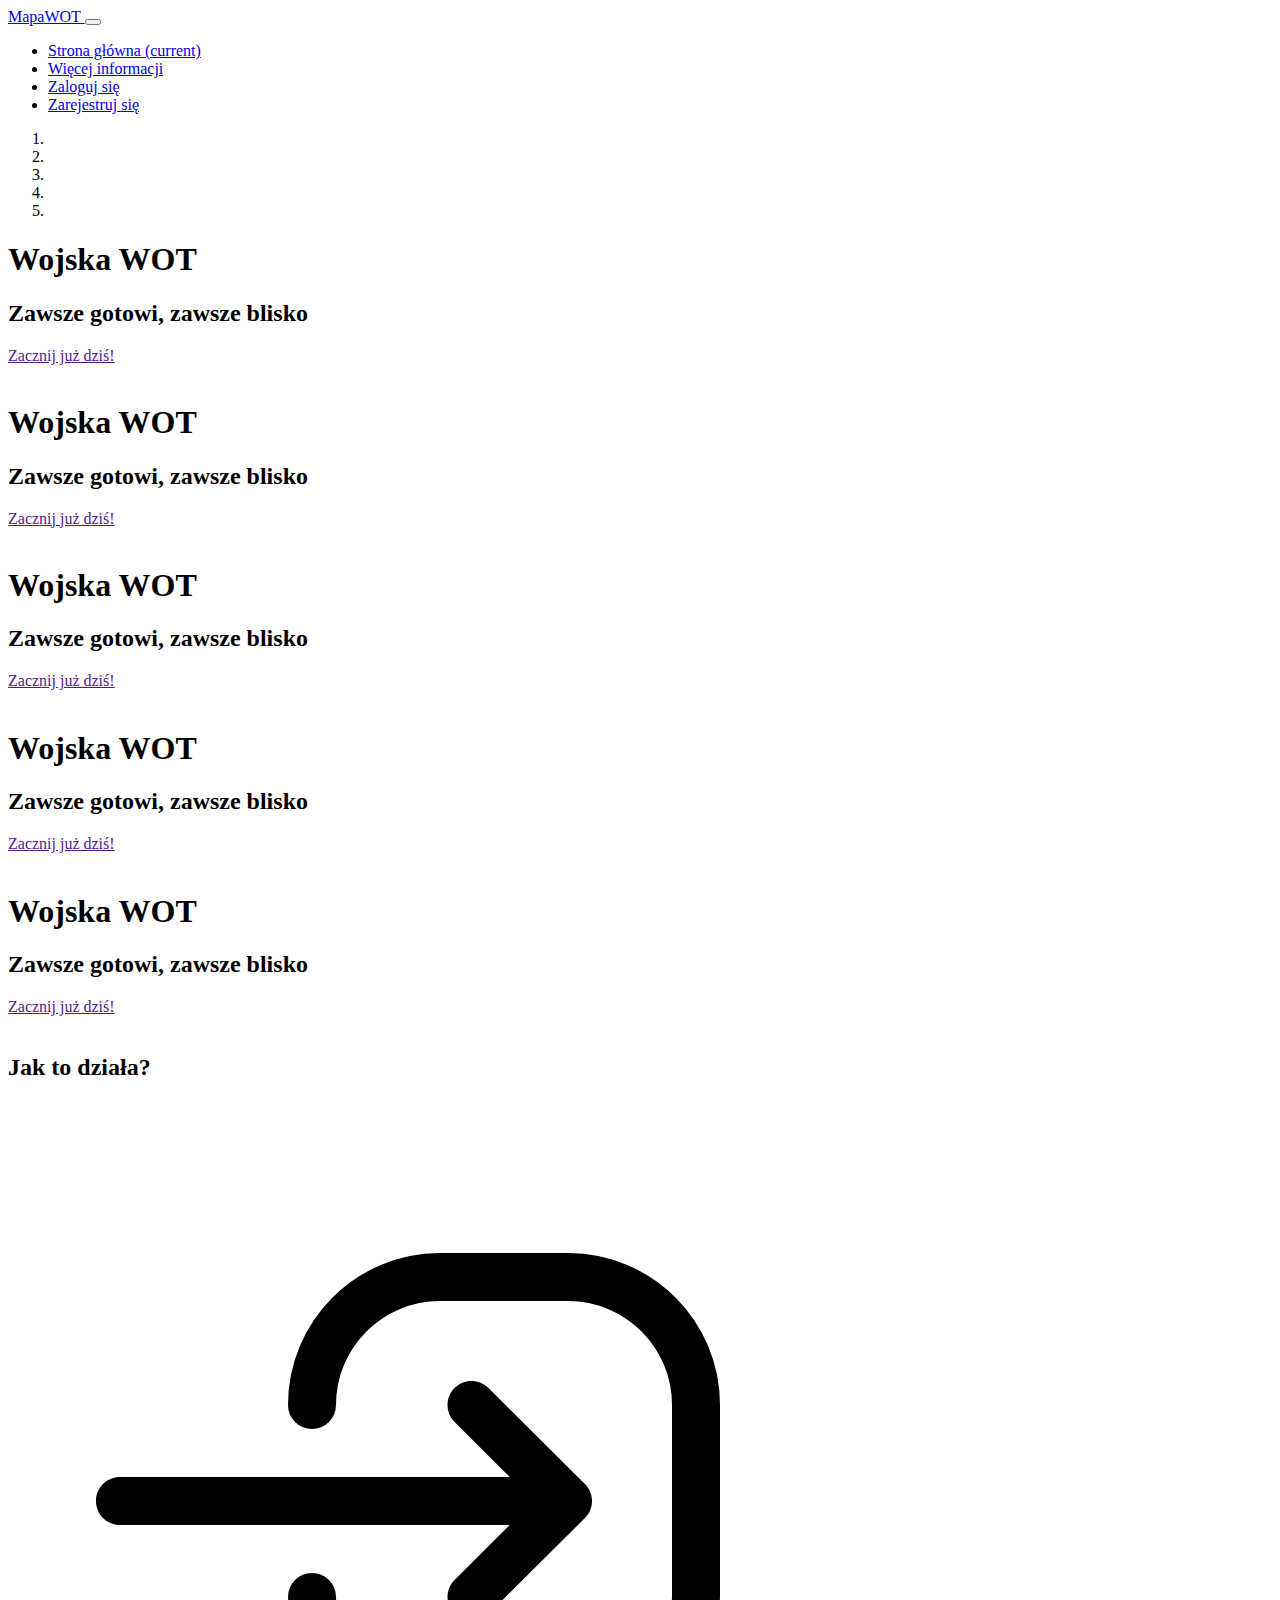
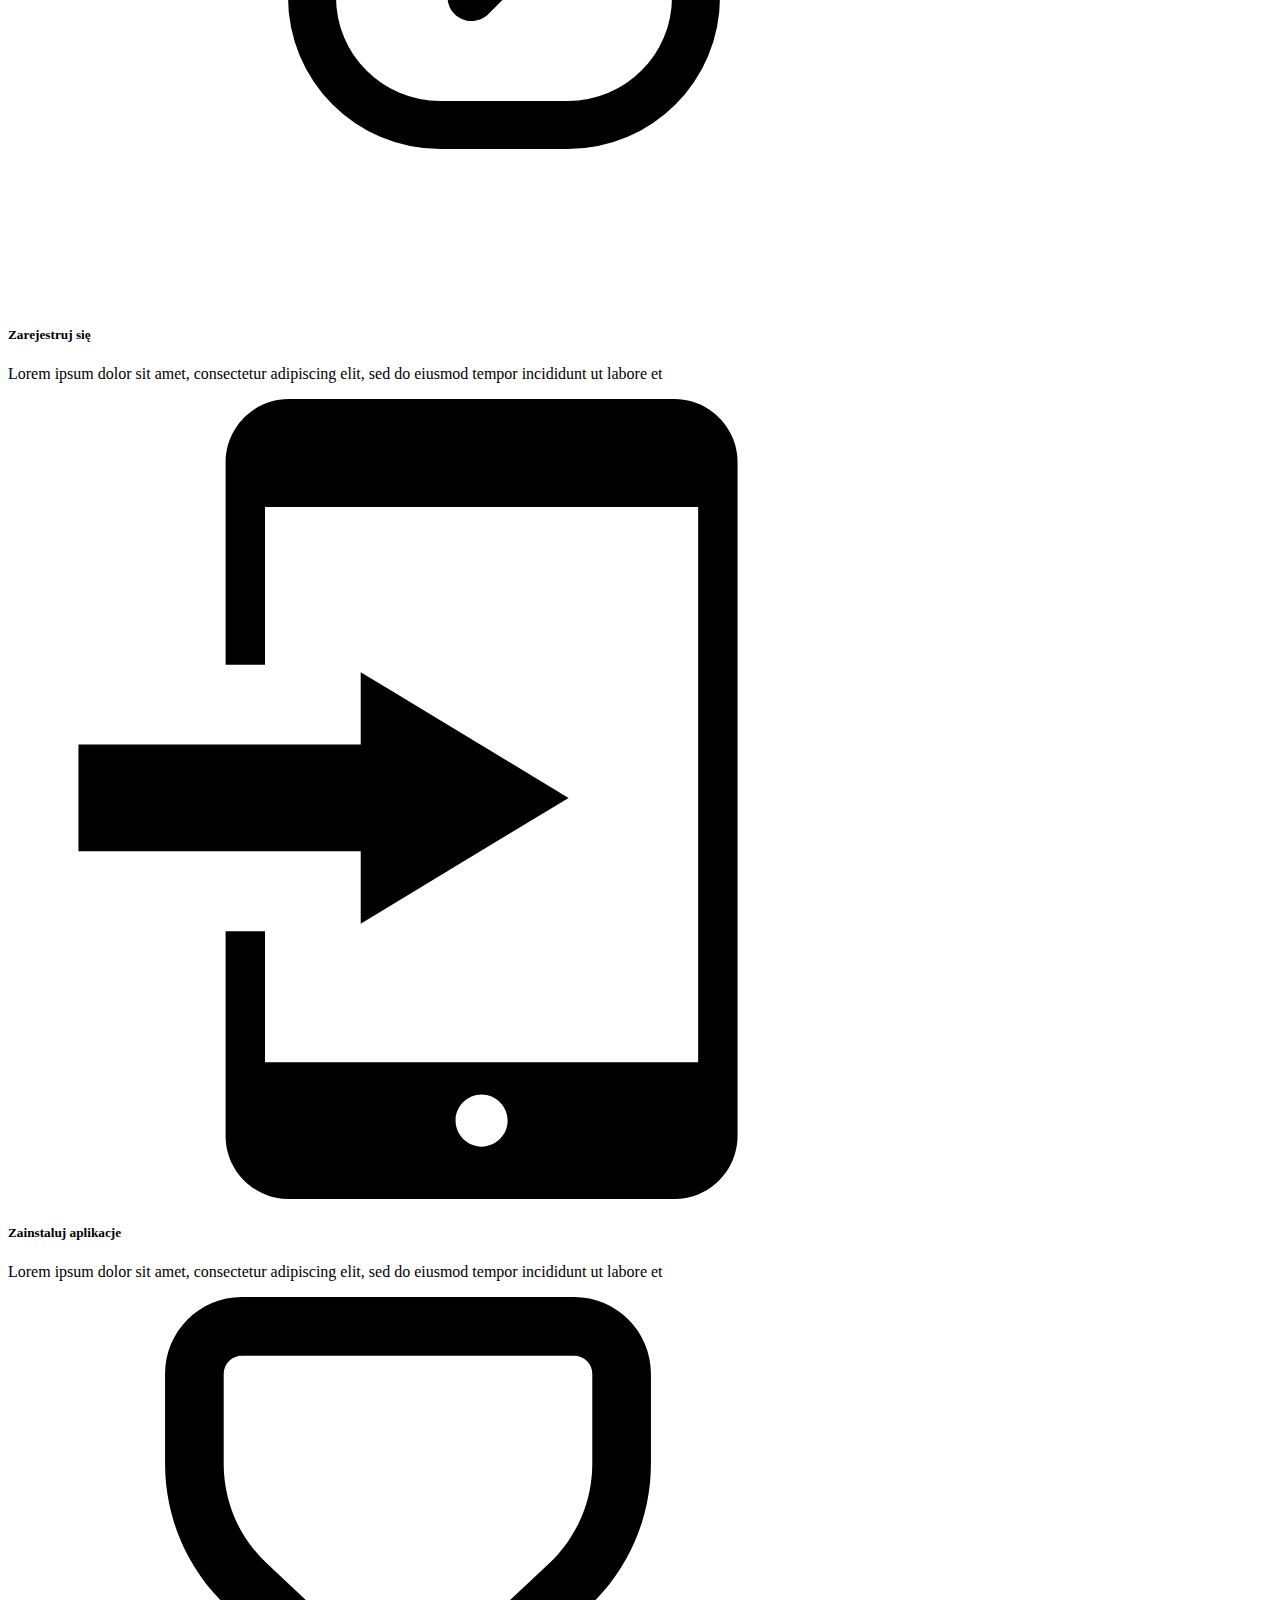
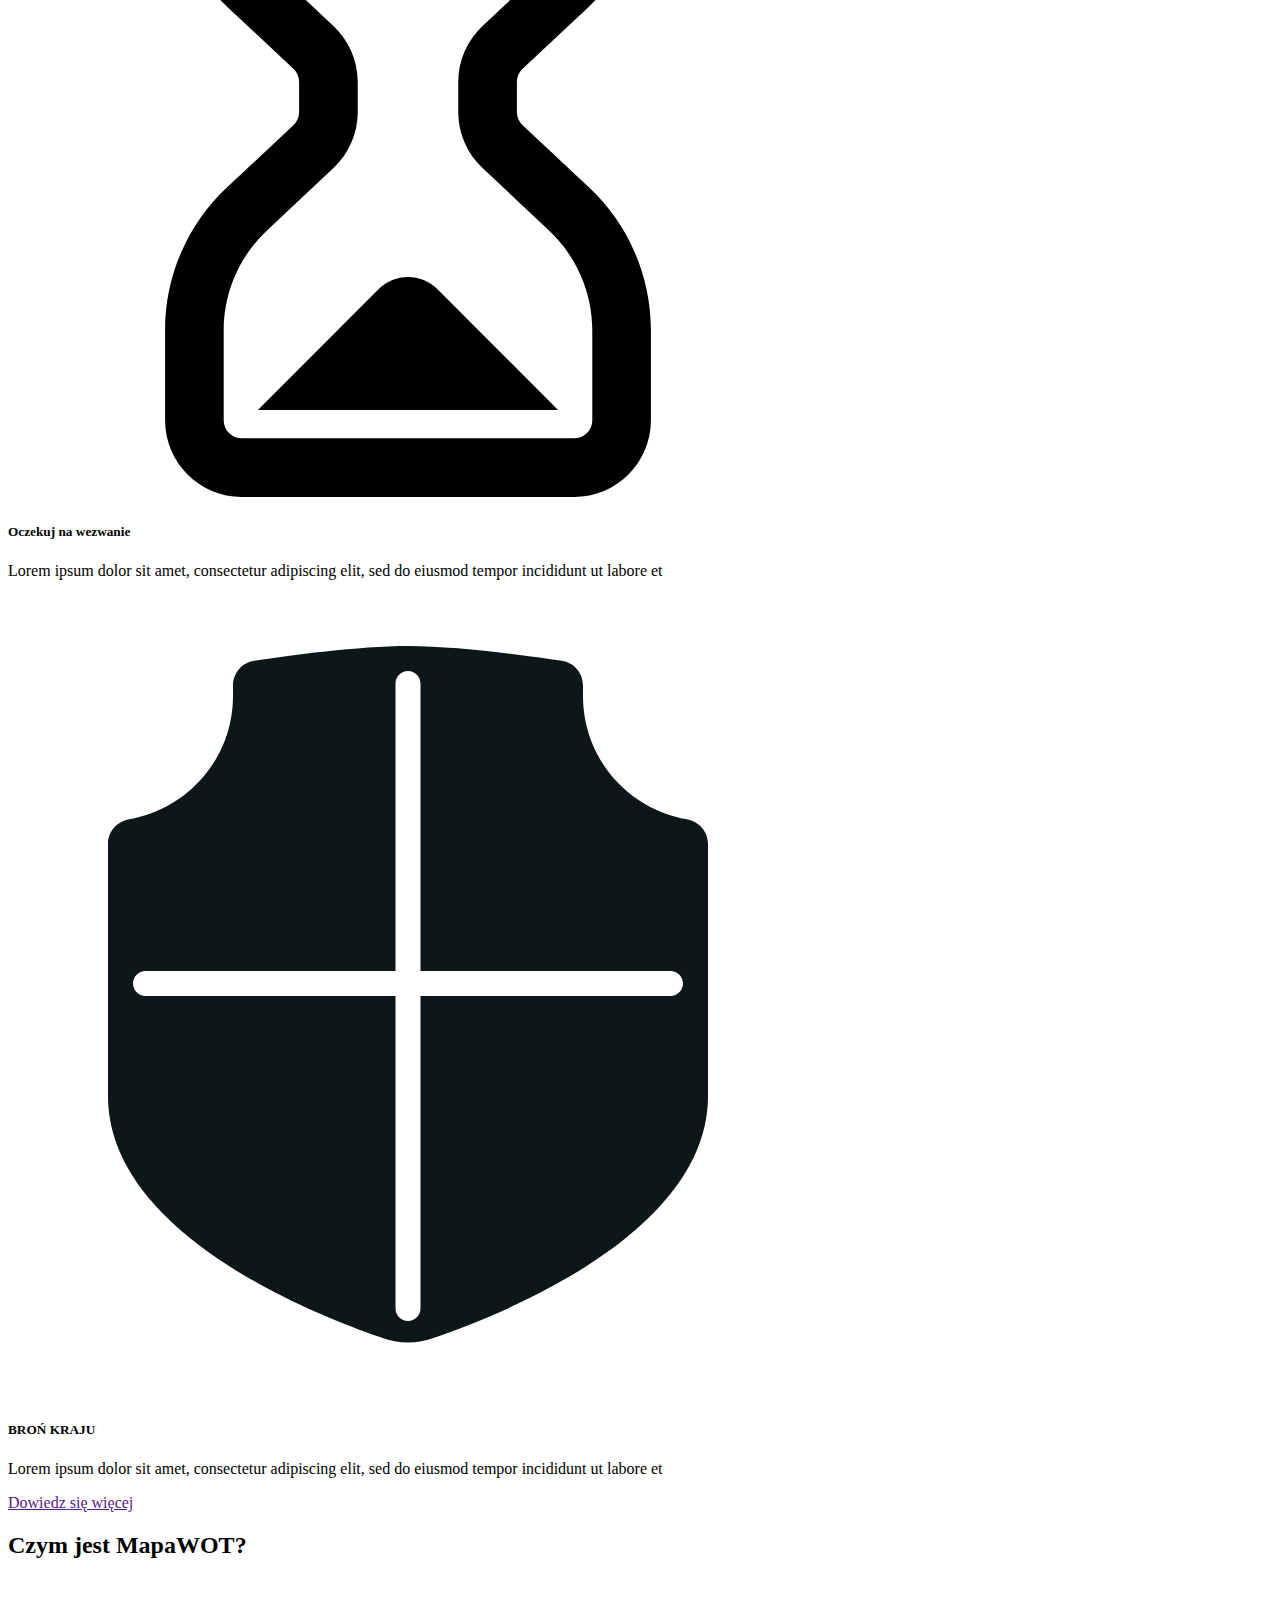
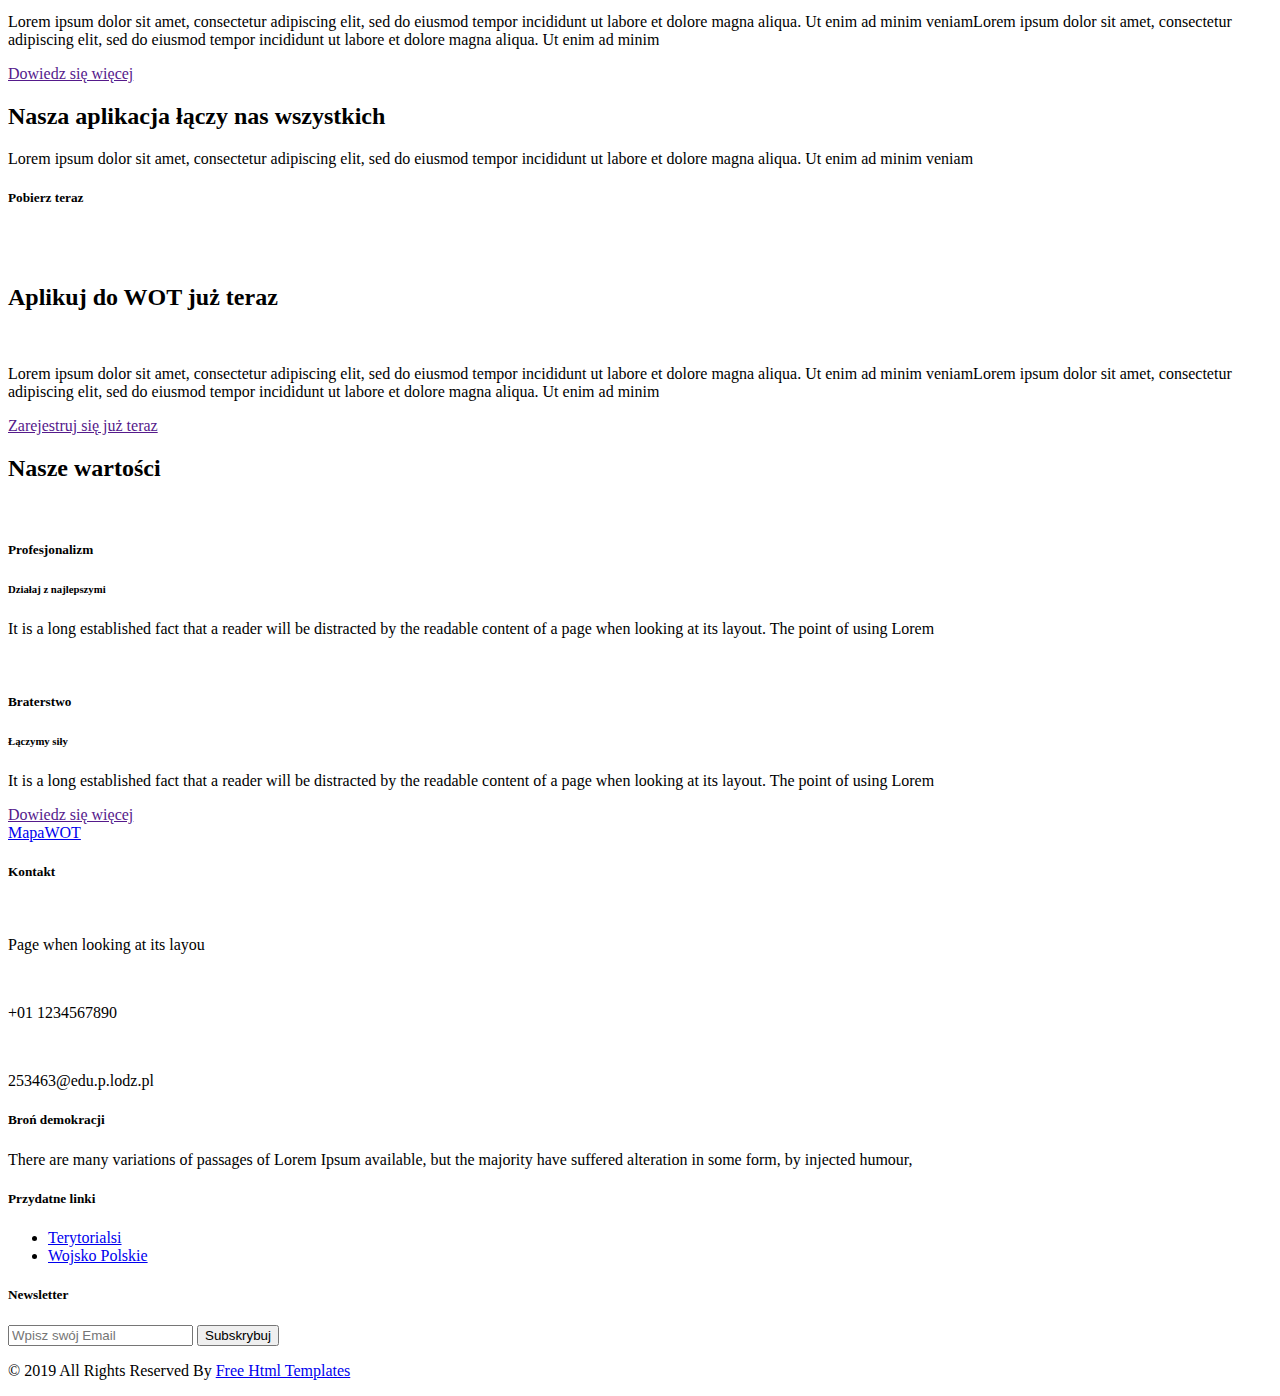
==== commit 8ad45448: "corretion of files paths" ====
--- a/MapaWOT/src/main/resources/templates/index.html
+++ b/MapaWOT/src/main/resources/templates/index.html
@@ -2,688 +2,669 @@
 <html>
 
 <head>
-  <!-- Basic -->
-  <meta charset="utf-8" />
-  <meta http-equiv="X-UA-Compatible" content="IE=edge" />
-  <!-- Mobile Metas -->
-  <meta name="viewport" content="width=device-width, initial-scale=1, shrink-to-fit=no" />
-  <!-- Site Metas -->
-  <meta name="keywords" content="" />
-  <meta name="description" content="" />
-  <meta name="author" content="" />
-
-  <title>MapaWOT</title>
-
-  <!-- slider stylesheet -->
-  <!-- slider stylesheet -->
-  <link rel="stylesheet" type="text/css"
-    href="https://cdnjs.cloudflare.com/ajax/libs/OwlCarousel2/2.3.4/assets/owl.carousel.min.css" />
-
-  <!-- bootstrap core css -->
-  <link rel="stylesheet" type="text/css" href="../ranks_icons/css/bootstrap.css" />
-
-  <!-- fonts style -->
-  <link href="https://fonts.googleapis.com/css?family=Roboto:400,700&display=swap" rel="stylesheet" />
-  <!-- Custom styles for this template -->
-  <link href="../ranks_icons/css/style.css" rel="stylesheet" />
-  <!-- responsive style -->
-  <link href="../ranks_icons/css/responsive.css" rel="stylesheet" />
+    <!-- Basic -->
+    <meta charset="utf-8"/>
+    <meta http-equiv="X-UA-Compatible" content="IE=edge"/>
+    <!-- Mobile Metas -->
+    <meta name="viewport" content="width=device-width, initial-scale=1, shrink-to-fit=no"/>
+    <!-- Site Metas -->
+    <meta name="keywords" content=""/>
+    <meta name="description" content=""/>
+    <meta name="author" content=""/>
+
+    <title>MapaWOT</title>
+
+    <!-- slider stylesheet -->
+    <!-- slider stylesheet -->
+    <link rel="stylesheet" type="text/css"
+          href="https://cdnjs.cloudflare.com/ajax/libs/OwlCarousel2/2.3.4/assets/owl.carousel.min.css"/>
+
+    <!-- bootstrap core css -->
+    <link rel="stylesheet" type="text/css" href="../static/css/bootstrap.css"/>
+
+    <!-- fonts style -->
+    <link href="https://fonts.googleapis.com/css?family=Roboto:400,700&display=swap" rel="stylesheet"/>
+    <!-- Custom styles for this template -->
+    <link href="../static/css/style.css" rel="stylesheet"/>
+    <!-- responsive style -->
+    <link href="../static/css/responsive.css" rel="stylesheet"/>
 </head>
 
 <body>
-  <div class="hero_area">
+<div class="hero_area">
     <!-- header section strats -->
     <header class="header_section">
-      <div class="container-fluid">
-        <nav class="navbar navbar-expand-lg custom_nav-container ">
-          <a class="navbar-brand" href="index">
+        <div class="container-fluid">
+            <nav class="navbar navbar-expand-lg custom_nav-container ">
+                <a class="navbar-brand" href="index">
             <span>
               MapaWOT
             </span>
-          </a>
-          <button class="navbar-toggler" type="button" data-toggle="collapse" data-target="#navbarSupportedContent"
-            aria-controls="navbarSupportedContent" aria-expanded="false" aria-label="Toggle navigation">
-            <span class="navbar-toggler-icon"></span>
-          </button>
-
-          <div class="collapse navbar-collapse" id="navbarSupportedContent">
-            <div class="d-flex ml-auto flex-column flex-lg-row align-items-center">
-              <ul class="navbar-nav  ">
-                <li class="nav-item active">
-                  <a class="nav-link" href="index">Home <span class="sr-only">(current)</span></a>
-                </li>
-                <li class="nav-item ">
-                  <a class="nav-link" href="about"> About </a>
-                </li>
-                <li class="nav-item">
-                  <a class="nav-link" href="how"> How </a>
-                </li>
-                <li class="nav-item">
-                  <a class="nav-link" href="#">
-                    <span>Wallet</span> <img src="../ranks_icons/images/wallet.png" alt="" />
-                  </a>
-                </li>
-                <li class="nav-item">
-                  <a class="nav-link" href="#"> Login</a>
-                </li>
-                <li class="nav-item">
-                  <a class="nav-link" href="#"> Sign Up</a>
-                </li>
-              </ul>
-              <div class="user_option">
-                <form class="form-inline my-2 my-lg-0 ml-0 ml-lg-4 mb-3 mb-lg-0">
-                  <button class="btn  my-2 my-sm-0 nav_search-btn" type="submit"></button>
-                </form>
-              </div>
-            </div>
-          </div>
-        </nav>
-      </div>
+                </a>
+                <button class="navbar-toggler" type="button" data-toggle="collapse"
+                        data-target="#navbarSupportedContent"
+                        aria-controls="navbarSupportedContent" aria-expanded="false" aria-label="Toggle navigation">
+                    <span class="navbar-toggler-icon"></span>
+                </button>
+
+                <div class="collapse navbar-collapse" id="navbarSupportedContent">
+                    <div class="d-flex ml-auto flex-column flex-lg-row align-items-center">
+                        <ul class="navbar-nav  ">
+                            <li class="nav-item active">
+                                <a class="nav-link" href="index">Strona główna <span
+                                        class="sr-only">(current)</span></a>
+                            </li>
+                            <li class="nav-item ">
+                                <a class="nav-link" href="about"> Więcej informacji </a>
+                            </li>
+                            <li class="nav-item">
+                                <a class="nav-link" href="#"> Zaloguj się</a>
+                            </li>
+                            <li class="nav-item">
+                                <a class="nav-link" href="#"> Zarejestruj się</a>
+                            </li>
+                        </ul>
+
+                    </div>
+                </div>
+            </nav>
+        </div>
     </header>
     <!-- end header section -->
     <!-- slider section -->
     <section class=" slider_section position-relative">
-      <div id="carouselExampleIndicators" class="carousel slide" data-ride="carousel">
-        <ol class="carousel-indicators">
-          <li data-target="#carouselExampleIndicators" data-slide-to="0" class="active"></li>
-          <li data-target="#carouselExampleIndicators" data-slide-to="1"></li>
-          <li data-target="#carouselExampleIndicators" data-slide-to="2"></li>
-          <li data-target="#carouselExampleIndicators" data-slide-to="3"></li>
-          <li data-target="#carouselExampleIndicators" data-slide-to="4"></li>
-        </ol>
-        <div class="carousel-inner">
-          <div class="carousel-item active">
-            <div class="container">
-              <div class="box">
-                <div class="row">
-                  <div class="col-md-7">
-                    <div class="detail-box">
-                      <div>
-                        <h1>
-                          Wojska WOT
-                        </h1>
-                        <h2>
-                          Zawsze gotowi, zawsze blisko
-                        </h2>
-                        <div class="">
-                          <a href="">
-                            Get Started
-                          </a>
-                        </div>
-                      </div>
-                    </div>
-                  </div>
-                  <div class="col-md-5">
-                    <div class="img-box">
-                      <img src="../ranks_icons/images/slider-img.png" alt="" />
-                    </div>
-                  </div>
-                </div>
-              </div>
-            </div>
-          </div>
-          <div class="carousel-item">
-            <div class="container">
-              <div class="box">
-                <div class="row">
-                  <div class="col-md-7">
-                    <div class="detail-box">
-                      <div>
-                        <h1>
-                          Wojska WOT
-                        </h1>
-                        <h2>
-                          Zawsze gotowi, zawsze blisko
-                        </h2>
-                        <div class="">
-                          <a href="">
-                            Get Started
-                          </a>
-                        </div>
-                      </div>
-                    </div>
-                  </div>
-                  <div class="col-md-5">
-                    <div class="img-box">
-                      <img src="../ranks_icons/images/slider-img.png" alt="" />
-                    </div>
-                  </div>
-                </div>
-              </div>
-            </div>
-          </div>
-          <div class="carousel-item">
-            <div class="container">
-              <div class="box">
-                <div class="row">
-                  <div class="col-md-7">
-                    <div class="detail-box">
-                      <div>
-                        <h1>
-                          Wojska WOT
-                        </h1>
-                        <h2>
-                          Zawsze gotowi, zawsze blisko
-                        </h2>
-                        <div class="">
-                          <a href="">
-                            Get Started
-                          </a>
-                        </div>
-                      </div>
-                    </div>
-                  </div>
-                  <div class="col-md-5">
-                    <div class="img-box">
-                      <img src="../ranks_icons/images/slider-img.png" alt="" />
-                    </div>
-                  </div>
-                </div>
-              </div>
-            </div>
-          </div>
-          <div class="carousel-item">
-            <div class="container">
-              <div class="box">
-                <div class="row">
-                  <div class="col-md-7">
-                    <div class="detail-box">
-                      <div>
-                        <h1>
-                          Wojska WOT
-                        </h1>
-                        <h2>
-                          Zawsze gotowi, zawsze blisko
-                        </h2>
-                        <div class="">
-                          <a href="">
-                            Get Started
-                          </a>
-                        </div>
-                      </div>
-                    </div>
-                  </div>
-                  <div class="col-md-5">
-                    <div class="img-box">
-                      <img src="../ranks_icons/images/slider-img.png" alt="" />
-                    </div>
-                  </div>
-                </div>
-              </div>
-            </div>
-          </div>
-          <div class="carousel-item">
-            <div class="container">
-              <div class="box">
-                <div class="row">
-                  <div class="col-md-7">
-                    <div class="detail-box">
-                      <div>
-                        <h1>
-                          Wojska WOT
-                        </h1>
-                        <h2>
-                          Zawsze gotowi, zawsze blisko
-                        </h2>
-                        <div class="">
-                          <a href="">
-                            Get Started
-                          </a>
-                        </div>
-                      </div>
-                    </div>
-                  </div>
-                  <div class="col-md-5">
-                    <div class="img-box">
-                      <img src="../ranks_icons/images/slider-img.png" alt="" />
-                    </div>
-                  </div>
-                </div>
-              </div>
-            </div>
-          </div>
-        </div>
-      </div>
+        <div id="carouselExampleIndicators" class="carousel slide" data-ride="carousel">
+            <ol class="carousel-indicators">
+                <li data-target="#carouselExampleIndicators" data-slide-to="0" class="active"></li>
+                <li data-target="#carouselExampleIndicators" data-slide-to="1"></li>
+                <li data-target="#carouselExampleIndicators" data-slide-to="2"></li>
+                <li data-target="#carouselExampleIndicators" data-slide-to="3"></li>
+                <li data-target="#carouselExampleIndicators" data-slide-to="4"></li>
+            </ol>
+            <div class="carousel-inner">
+                <div class="carousel-item active">
+                    <div class="container">
+                        <div class="box">
+                            <div class="row">
+                                <div class="col-md-7">
+                                    <div class="detail-box">
+                                        <div>
+                                            <h1>
+                                                Wojska WOT
+                                            </h1>
+                                            <h2>
+                                                Zawsze gotowi, zawsze blisko
+                                            </h2>
+                                            <div class="">
+                                                <a href="">
+                                                    Zacznij już dziś!
+                                                </a>
+                                            </div>
+                                        </div>
+                                    </div>
+                                </div>
+                                <div class="col-md-5">
+                                    <div class="img-box">
+                                        <img src="../static/images/slider-img.png" alt=""/>
+                                    </div>
+                                </div>
+                            </div>
+                        </div>
+                    </div>
+                </div>
+                <div class="carousel-item">
+                    <div class="container">
+                        <div class="box">
+                            <div class="row">
+                                <div class="col-md-7">
+                                    <div class="detail-box">
+                                        <div>
+                                            <h1>
+                                                Wojska WOT
+                                            </h1>
+                                            <h2>
+                                                Zawsze gotowi, zawsze blisko
+                                            </h2>
+                                            <div class="">
+                                                <a href="">
+                                                    Zacznij już dziś!
+                                                </a>
+                                            </div>
+                                        </div>
+                                    </div>
+                                </div>
+                                <div class="col-md-5">
+                                    <div class="img-box">
+                                        <img src="../static/images/slider-img.png" alt=""/>
+                                    </div>
+                                </div>
+                            </div>
+                        </div>
+                    </div>
+                </div>
+                <div class="carousel-item">
+                    <div class="container">
+                        <div class="box">
+                            <div class="row">
+                                <div class="col-md-7">
+                                    <div class="detail-box">
+                                        <div>
+                                            <h1>
+                                                Wojska WOT
+                                            </h1>
+                                            <h2>
+                                                Zawsze gotowi, zawsze blisko
+                                            </h2>
+                                            <div class="">
+                                                <a href="">
+                                                    Zacznij już dziś!
+                                                </a>
+                                            </div>
+                                        </div>
+                                    </div>
+                                </div>
+                                <div class="col-md-5">
+                                    <div class="img-box">
+                                        <img src="../static/images/slider-img.png" alt=""/>
+                                    </div>
+                                </div>
+                            </div>
+                        </div>
+                    </div>
+                </div>
+                <div class="carousel-item">
+                    <div class="container">
+                        <div class="box">
+                            <div class="row">
+                                <div class="col-md-7">
+                                    <div class="detail-box">
+                                        <div>
+                                            <h1>
+                                                Wojska WOT
+                                            </h1>
+                                            <h2>
+                                                Zawsze gotowi, zawsze blisko
+                                            </h2>
+                                            <div class="">
+                                                <a href="">
+                                                    Zacznij już dziś!
+                                                </a>
+                                            </div>
+                                        </div>
+                                    </div>
+                                </div>
+                                <div class="col-md-5">
+                                    <div class="img-box">
+                                        <img src="../static/images/slider-img.png" alt=""/>
+                                    </div>
+                                </div>
+                            </div>
+                        </div>
+                    </div>
+                </div>
+                <div class="carousel-item">
+                    <div class="container">
+                        <div class="box">
+                            <div class="row">
+                                <div class="col-md-7">
+                                    <div class="detail-box">
+                                        <div>
+                                            <h1>
+                                                Wojska WOT
+                                            </h1>
+                                            <h2>
+                                                Zawsze gotowi, zawsze blisko
+                                            </h2>
+                                            <div class="">
+                                                <a href="">
+                                                    Zacznij już dziś!
+                                                </a>
+                                            </div>
+                                        </div>
+                                    </div>
+                                </div>
+                                <div class="col-md-5">
+                                    <div class="img-box">
+                                        <img src="../static/images/slider-img.png" alt=""/>
+                                    </div>
+                                </div>
+                            </div>
+                        </div>
+                    </div>
+                </div>
+            </div>
+        </div>
     </section>
     <!-- end slider section -->
-  </div>
-
-  <!-- how section -->
-  <section class="how_section layout_padding">
+</div>
+
+<!-- how section -->
+<section class="how_section layout_padding">
     <div class="heading_container">
-      <h2>
-        How It works ?
-      </h2>
+        <h2>
+            Jak to działa?
+        </h2>
     </div>
     <div class="how_container">
-      <div class="box">
-        <div class="img-box">
-          <svg xmlns="http://www.w3.org/2000/svg" xmlns:xlink="http://www.w3.org/1999/xlink" version="1.1" id="Capa_1"
-            x="0px" y="0px" viewBox="0 0 512 512" style="enable-background:new 0 0 512 512;" xml:space="preserve"
-            width="512" height="512">
-            <g>
-              <path
-                d="M426.674,216.389c-0.002-1.379-0.004-2.631-0.004-3.059C426.67,95.51,331.15,0,213.33,0C95.51,0,0,95.51,0,213.33   s95.51,213.34,213.33,213.34c0.321,0,1.527,0.001,3.058,0.003C242.249,477.32,294.917,512,355.688,512   C442.017,512,512,442.017,512,355.688C512,294.918,477.321,242.25,426.674,216.389z M312.565,198.33   c-1.021-31.76-5.29-61.603-12.102-88.021c17.098-4.457,34.222-10.236,51.219-17.272c25.82,29.599,41.23,66.198,44.375,105.293    M327.876,70.176c-12.086,4.518-24.203,8.335-36.289,11.434c-5.954-16.226-12.985-30.55-20.86-42.488   C291.374,45.902,310.688,56.37,327.876,70.176z M170.18,75.197c12.987-27.821,29.523-45.104,43.155-45.104   s30.168,17.283,43.156,45.104c1.876,4.02,3.658,8.231,5.352,12.597c-32.186,5.123-64.813,5.124-97.014,0   C166.522,83.428,168.303,79.217,170.18,75.197z M213.341,121.646c18.139,0,36.28-1.463,54.288-4.389   c1.152-0.187,2.306-0.39,3.46-0.589c6.475,24.82,10.438,52.799,11.458,81.662H144.124c1.019-28.864,4.982-56.845,11.458-81.665   c1.152,0.199,2.303,0.405,3.454,0.591C177.056,120.183,195.197,121.646,213.341,121.646z M155.945,39.119   c-7.877,11.939-14.909,26.266-20.864,42.494c-12.079-3.098-24.192-6.921-36.286-11.441   C115.981,56.366,135.297,45.897,155.945,39.119z M74.986,93.039c17.018,7.041,34.136,12.804,51.224,17.259   c-6.813,26.421-11.083,56.267-12.105,88.032H30.612C33.758,159.236,49.167,122.638,74.986,93.039z M30.612,228.33h83.501   c1.041,31.763,5.339,61.594,12.171,87.999c-0.001,0-0.003,0.001-0.004,0.001c-17.117,4.459-34.264,10.238-51.301,17.297   C49.165,304.022,33.758,267.423,30.612,228.33z M98.781,356.482c12.133-4.536,24.286-8.364,36.399-11.472   c0.003-0.001,0.006-0.001,0.009-0.002c5.997,16.291,13.073,30.673,21.009,42.623C135.448,380.853,116.042,370.35,98.781,356.482z    M155.65,309.96c-6.492-24.801-10.476-52.77-11.515-81.63l120.683,0.162c-26.274,18.804-46.479,45.544-57.11,76.719   c-15.447,0.469-34.298,1.859-48.668,4.189C157.91,309.58,156.78,309.77,155.65,309.96z M170.18,351.178   c-1.839-3.939-3.59-8.056-5.253-12.327c0.001,0,0.002,0,0.003,0c10.132-1.608,24.351-2.703,35.732-3.296   c-0.848,6.592-1.287,13.311-1.287,20.134c0,13.254,1.656,26.121,4.761,38.41C192.872,388.206,180.159,372.554,170.18,351.178z    M445.004,445.004C421.147,468.861,389.427,482,355.688,482s-65.459-13.139-89.316-36.996   c-23.857-23.857-36.996-55.577-36.996-89.316s13.139-65.459,36.996-89.316c23.857-23.857,55.577-36.996,89.316-36.996   s65.459,13.139,89.316,36.996C468.861,290.228,482,321.948,482,355.688S468.861,421.147,445.004,445.004z" />
-              <path
-                d="M378.022,340.686h-44.67c-4.032,0-7.439-3.407-7.439-7.439s3.407-7.439,7.439-7.439h67.109v-30h-29.704V281.26h-30.001   v14.548h-7.405c-20.645,0-37.439,16.795-37.439,37.439s16.795,37.439,37.439,37.439h44.67c4.032,0,7.439,3.407,7.439,7.439   s-3.407,7.439-7.44,7.439l-67.109,0.003l0.002,30l29.844-0.001v14.466h30v-14.467l7.264,0c20.645,0,37.439-16.795,37.439-37.439   S398.667,340.686,378.022,340.686z" />
-            </g>
-          </svg>
-        </div>
-        <div class="detail-box">
-          <h5>
-            Zarejestruj się
-          </h5>
-          <p>
-            Lorem ipsum dolor sit amet, consectetur adipiscing elit, sed do
-            eiusmod tempor incididunt ut labore et
-          </p>
-        </div>
-      </div>
-      <div class="box">
-        <div class="img-box">
-          <svg id="Capa_1" enable-background="new 0 0 510 510" height="512" viewBox="0 0 510 510" width="512"
-            xmlns="http://www.w3.org/2000/svg">
-            <path
-              d="m465 21.125h-420c-24.813 0-45 20.187-45 45v275.5c0 24.813 20.187 45 45 45h152.393l-6.049 72.25h-33.344c-8.284 0-15 6.716-15 15s6.716 15 15 15h194c8.284 0 15-6.716 15-15s-6.716-15-15-15h-33.343l-6.049-72.25h152.392c24.813 0 45-20.187 45-45v-275.5c0-24.813-20.187-45-45-45zm-176.448 437.745h-67.104l6.049-72.245h55.006zm191.448-117.245c0 8.271-6.729 15-15 15h-420c-8.271 0-15-6.729-15-15v-275.5c0-8.271 6.729-15 15-15h420c8.271 0 15 6.729 15 15z" />
-            <path
-              d="m311.575 196.458c16.753-27.055 2.261-62.848-28.771-70.554v-24.112c0-8.284-6.716-15-15-15s-15 6.716-15 15v22.719h-17.754v-22.719c0-8.284-6.716-15-15-15s-15 6.716-15 15v22.719h-13.203c-8.284 0-15 6.716-15 15s6.716 15 15 15h10.607v98.729h-10.607c-8.284 0-15 6.716-15 15s6.716 15 15 15h13.203v22.719c0 8.284 6.716 15 15 15s15-6.716 15-15v-22.719h17.754v22.719c0 8.284 6.716 15 15 15s15-6.716 15-15v-22.719c53.06-.001 66.703-62.171 28.771-86.782zm-22.956-24.765c0 9.474-7.708 17.182-17.182 17.182h-38.983v-34.364h38.983c9.474 0 17.182 7.708 17.182 17.182zm-2.648 81.546h-53.517v-34.364h53.517c9.475 0 17.183 7.708 17.183 17.182s-7.709 17.182-17.183 17.182z" />
-          </svg>
-        </div>
-        <div class="detail-box">
-          <h5>
-            Zainstaluj aplikacje
-
-          </h5>
-          <p>
-            Lorem ipsum dolor sit amet, consectetur adipiscing elit, sed do
-            eiusmod tempor incididunt ut labore et
-          </p>
-        </div>
-      </div>
-      <div class="box">
-        <div class="img-box">
-          <svg height="480pt" viewBox="0 -40 480 479" width="480pt" xmlns="http://www.w3.org/2000/svg">
-            <path
-              d="m112 311.707031c61.855469 0 112-50.144531 112-112s-50.144531-112-112-112-112 50.144531-112 112c.0664062 61.828125 50.171875 111.933594 112 112zm0-208c53.019531 0 96 42.980469 96 96s-42.980469 96-96 96-96-42.980469-96-96c.058594-52.996093 43.003906-95.941406 96-96zm0 0" />
-            <path
-              d="m256 199.707031c0 61.855469 50.144531 112 112 112s112-50.144531 112-112-50.144531-112-112-112c-61.828125.066407-111.933594 50.171875-112 112zm208 0c0 53.019531-42.980469 96-96 96s-96-42.980469-96-96 42.980469-96 96-96c52.996094.058594 95.941406 43.003907 96 96zm0 0" />
-            <path
-              d="m120 64.507812h32v-16h-10.398438c60.222657-43.734374 142.070313-42.535156 200.984376 2.953126l9.78125-12.664063c-66.074219-50.957031-158.164063-51.074219-224.367188-.28125v-14.007813h-16v32c0 4.417969 3.582031 8 8 8zm0 0" />
-            <path
-              d="m362.175781 69.195312 11.648438-10.976562c-3.65625-3.871094-7.527344-7.632812-11.503907-11.199219l-10.640624 12c3.632812 3.207031 7.160156 6.640625 10.496093 10.175781zm0 0" />
-            <path
-              d="m114.175781 341.195312c3.65625 3.871094 7.527344 7.632813 11.503907 11.199219l10.640624-11.960937c-3.632812-3.199219-7.160156-6.65625-10.496093-10.191406zm0 0" />
-            <path
-              d="m145.40625 347.957031-9.78125 12.664063c66.074219 50.957031 158.171875 51.074218 224.375.277344v14.007812h16v-32c0-4.417969-3.582031-8-8-8h-32v16h10.398438c-60.222657 43.734375-142.070313 42.535156-200.984376-2.949219zm0 0" />
-            <path
-              d="m80 255.707031h16v-8h16v8h16v-8.40625c11.644531-1.621093 21.019531-10.382812 23.417969-21.894531 2.398437-11.511719-2.691407-23.289062-12.722657-29.425781 4.871094-6.703125 6.492188-15.230469 4.421876-23.253907-2.066407-8.023437-7.613282-14.699218-15.117188-18.210937v-10.808594h-16v8h-16v-8h-16v8h-16v16h8v64h-8v16h16zm8-88h28c6.628906 0 12 5.371094 12 12 0 6.628907-5.371094 12-12 12h-28zm36 64h-36v-24h36c6.628906 0 12 5.371094 12 12 0 6.628907-5.371094 12-12 12zm0 0" />
-            <path d="m168 191.707031h16v16h-16zm0 0" />
-            <path d="m40 191.707031h16v16h-16zm0 0" />
-            <path d="m304 191.707031h16v16h-16zm0 0" />
-            <path d="m416 191.707031h16v16h-16zm0 0" />
-            <path
-              d="m360 143.707031v8.265625c-12.488281 1.179688-22.4375 10.957032-23.84375 23.421875-1.40625 12.464844 6.117188 24.210938 18.027344 28.144531l22.570312 7.519532c4.9375 1.632812 7.957032 6.613281 7.128906 11.75-.832031 5.136718-5.273437 8.90625-10.476562 8.898437h-10.8125c-5.851562-.007812-10.589844-4.75-10.59375-10.601562v-5.398438h-16v5.398438c.042969 13.644531 10.421875 25.03125 24 26.335937v8.265625h16v-8.265625c12.488281-1.179687 22.4375-10.953125 23.84375-23.421875 1.40625-12.464843-6.117188-24.210937-18.027344-28.144531l-22.570312-7.519531c-4.9375-1.632813-7.957032-6.613281-7.128906-11.75.832031-5.136719 5.273437-8.90625 10.476562-8.898438h10.8125c5.851562.007813 10.589844 4.75 10.59375 10.601563v5.398437h16v-5.398437c-.042969-13.644532-10.421875-25.03125-24-26.335938v-8.265625zm0 0" />
-          </svg>
-        </div>
-        <div class="detail-box">
-          <h5>
-            Oczekuj na wezwanie
-          </h5>
-          <p>
-            Lorem ipsum dolor sit amet, consectetur adipiscing elit, sed do
-            eiusmod tempor incididunt ut labore et
-          </p>
-        </div>
-      </div>
-      <div class="box">
-        <div class="img-box">
-          <svg viewBox="0 0 512 512" xmlns="http://www.w3.org/2000/svg">
-            <path
-              d="m336 336c-5.519531 0-10 4.480469-10 10s4.480469 10 10 10 10-4.480469 10-10-4.480469-10-10-10zm0 0" />
-            <path
-              d="m200 326c-5.515625 0-10-4.484375-10-10s4.484375-10 10-10c3.542969 0 7.28125 1.808594 10.816406 5.226562 3.96875 3.839844 10.300782 3.738282 14.140625-.234374 3.839844-3.96875 3.734375-10.296876-.234375-14.136719-5.074218-4.914063-10.152344-7.691407-14.722656-9.207031v-11.648438c0-5.523438-4.476562-10-10-10s-10 4.476562-10 10v11.71875c-11.640625 4.128906-20 15.246094-20 28.28125 0 16.542969 13.457031 30 30 30 5.511719 0 10 4.484375 10 10s-4.488281 10-10 10c-4.273438 0-8.886719-2.6875-12.988281-7.566406-3.550781-4.226563-9.859375-4.773438-14.085938-1.21875-4.230469 3.554687-4.773437 9.863281-1.222656 14.089844 5.347656 6.359374 11.632813 10.789062 18.296875 13.023437v11.671875c0 5.523438 4.476562 10 10 10s10-4.476562 10-10v-11.71875c11.636719-4.128906 20-15.246094 20-28.28125 0-16.542969-13.457031-30-30-30zm0 0" />
-            <path
-              d="m120 166c5.523438 0 10-4.476562 10-10v-40c0-5.523438-4.476562-10-10-10s-10 4.476562-10 10v40c0 5.523438 4.476562 10 10 10zm0 0" />
-            <path
-              d="m472 236v-80c0-27.570312-22.429688-50-50-50h-56v-76c0-16.542969-13.457031-30-30-30h-186c-16.542969 0-30 13.457031-30 30v36h-30c-16.542969 0-30 13.457031-30 30v10h-10c-27.570312 0-50 22.429688-50 50v306c0 27.570312 22.429688 50 50 50h306c24.144531 0 44.347656-17.203125 48.992188-40h17.007812c27.570312 0 50-22.429688 50-50v-26h10c16.542969 0 30-13.457031 30-30v-90c0-22.054688-17.945312-40-40-40zm20 40c0 11.046875-8.953125 20-20 20v-40c11.027344 0 20 8.972656 20 20zm-70-150c16.542969 0 30 13.457031 30 30v140h-46v-60c0-24.144531-17.203125-44.347656-40-48.992188v-61.007812zm-282-96c0-5.515625 4.484375-10 10-10h186c5.515625 0 10 4.484375 10 10v156h-46v-90c0-16.542969-13.457031-30-30-30h-130zm100 156v-100h30c5.515625 0 10 4.484375 10 10v90zm-60 0v-100h40v100zm-100-90c0-5.515625 4.484375-10 10-10h70v100h-80zm-30 30h10v60h-7.859375c-16.527344 0-32.140625-11.96875-32.140625-30 0-16.542969 13.457031-30 30-30zm306 366h-306c-16.542969 0-30-13.457031-30-30v-266.617188c8.941406 6.660157 20.171875 10.617188 32.140625 10.617188h303.859375c16.542969 0 30 13.457031 30 30v60h-70c-16.542969 0-30 13.457031-30 30v40c0 16.542969 13.457031 30 30 30h70v66c0 16.542969-13.457031 30-30 30zm96-70c0 16.542969-13.457031 30-30 30h-16v-56h46zm30-46h-166c-5.515625 0-10-4.484375-10-10v-40c0-5.515625 4.484375-10 10-10h156c7.136719 0 13.984375-1.867188 20-5.355469v55.355469c0 5.515625-4.484375 10-10 10zm0 0" />
-            <path
-              d="m422 336h-46c-5.523438 0-10 4.476562-10 10s4.476562 10 10 10h46c5.523438 0 10-4.476562 10-10s-4.476562-10-10-10zm0 0" />
-          </svg>
-        </div>
-        <div class="detail-box">
-          <h5>
-            BROŃ KRAJU
-          </h5>
-          <p>
-            Lorem ipsum dolor sit amet, consectetur adipiscing elit, sed do
-            eiusmod tempor incididunt ut labore et
-          </p>
-        </div>
-      </div>
+        <div class="box">
+            <div class="img-box">
+                <svg width="800px" height="800px" viewBox="0 -0.5 25 25" fill="none" xmlns="http://www.w3.org/2000/svg">
+                    <path d="M9.5 15C9.5 17.2091 11.2909 19 13.5 19H17.5C19.7091 19 21.5 17.2091 21.5 15V9C21.5 6.79086 19.7091 5 17.5 5H13.5C11.2909 5 9.5 6.79086 9.5 9"
+                          stroke="#000000" stroke-width="1.5" stroke-linecap="round" stroke-linejoin="round"/>
+                    <path d="M15.014 8.46835C14.7204 8.17619 14.2455 8.17737 13.9533 8.47099C13.6612 8.76462 13.6624 9.23949 13.956 9.53165L15.014 8.46835ZM16.971 12.5317C17.2646 12.8238 17.7395 12.8226 18.0317 12.529C18.3238 12.2354 18.3226 11.7605 18.029 11.4683L16.971 12.5317ZM18.029 12.5317C18.3226 12.2395 18.3238 11.7646 18.0317 11.471C17.7395 11.1774 17.2646 11.1762 16.971 11.4683L18.029 12.5317ZM13.956 14.4683C13.6624 14.7605 13.6612 15.2354 13.9533 15.529C14.2455 15.8226 14.7204 15.8238 15.014 15.5317L13.956 14.4683ZM17.5 12.75C17.9142 12.75 18.25 12.4142 18.25 12C18.25 11.5858 17.9142 11.25 17.5 11.25V12.75ZM3.5 11.25C3.08579 11.25 2.75 11.5858 2.75 12C2.75 12.4142 3.08579 12.75 3.5 12.75V11.25ZM13.956 9.53165L16.971 12.5317L18.029 11.4683L15.014 8.46835L13.956 9.53165ZM16.971 11.4683L13.956 14.4683L15.014 15.5317L18.029 12.5317L16.971 11.4683ZM17.5 11.25H3.5V12.75H17.5V11.25Z"
+                          fill="#000000"/>
+                </svg>
+            </div>
+            <div class="detail-box">
+                <h5>
+                    Zarejestruj się
+                </h5>
+                <p>
+                    Lorem ipsum dolor sit amet, consectetur adipiscing elit, sed do
+                    eiusmod tempor incididunt ut labore et
+                </p>
+            </div>
+        </div>
+        <div class="box">
+            <div class="img-box">
+                <svg height="800px" width="800px" version="1.1" id="_x32_" xmlns="http://www.w3.org/2000/svg"
+                     viewBox="0 0 512 512" xml:space="preserve">
+                    <style type="text/css">
+                        .st0 {
+                            fill: #000000;
+                        }
+                    </style>
+                    <g>
+                        <path class="st0" d="M426.537,0H179.641c-22.243,0-40.376,18.175-40.376,40.401v129.603h25.221V69.106h277.206V424.46H164.485
+                            v-83.887h-25.221v131.034c0,22.192,18.133,40.392,40.376,40.392h246.896c22.192,0,40.375-18.2,40.375-40.392v-129.03V40.401
+                            C466.912,18.175,448.728,0,426.537,0z M303.08,478.495c-9.174,0-16.636-7.47-16.636-16.661c0-9.183,7.462-16.653,16.636-16.653
+                            c9.158,0,16.686,7.47,16.686,16.653C319.766,471.025,312.247,478.495,303.08,478.495z"/>
+                        <polygon class="st0" points="225.739,335.774 358.778,255.289 225.739,174.804 225.739,221.11 45.088,221.11 45.088,289.468
+                225.739,289.468 	"/>
+                    </g>
+                </svg>
+            </div>
+            <div class="detail-box">
+                <h5>
+                    Zainstaluj aplikacje
+
+                </h5>
+                <p>
+                    Lorem ipsum dolor sit amet, consectetur adipiscing elit, sed do
+                    eiusmod tempor incididunt ut labore et
+                </p>
+            </div>
+        </div>
+        <div class="box">
+            <div class="img-box">
+                <svg height="800px" width="800px" version="1.1" id="_x32_" xmlns="http://www.w3.org/2000/svg" xmlns:xlink="http://www.w3.org/1999/xlink"
+                     viewBox="0 0 512 512"  xml:space="preserve">
+<style type="text/css">
+	.st0{fill:#000000;}
+</style>
+                    <g>
+	<path class="st0" d="M329.364,237.908l42.558-39.905c25.236-23.661,39.552-56.701,39.552-91.292V49.156
+		c0.009-13.514-5.53-25.918-14.402-34.754C388.235,5.529,375.833-0.009,362.318,0H149.681c-13.514-0.009-25.926,5.529-34.763,14.401
+		c-8.871,8.837-14.41,21.24-14.392,34.754v57.554c0,34.591,14.315,67.632,39.552,91.292l42.55,39.888
+		c2.342,2.205,3.678,5.271,3.678,8.492v19.234c0,3.221-1.336,6.279-3.669,8.476l-42.558,39.905
+		c-25.237,23.652-39.552,56.701-39.552,91.292v57.554c-0.018,13.515,5.522,25.918,14.392,34.755
+		c8.838,8.871,21.249,14.41,34.763,14.401h212.636c13.515,0.009,25.918-5.53,34.755-14.401c8.871-8.838,14.41-21.24,14.402-34.755
+		V405.29c0-34.591-14.316-67.64-39.552-91.292l-42.55-39.897c-2.352-2.205-3.678-5.263-3.678-8.484v-19.234
+		C325.694,243.162,327.021,240.096,329.364,237.908z M373.946,462.844c-0.009,3.273-1.274,6.056-3.411,8.218
+		c-2.162,2.136-4.944,3.402-8.218,3.41H149.681c-3.273-0.009-6.064-1.274-8.226-3.41c-2.136-2.162-3.393-4.945-3.402-8.218V405.29
+		c0-24.212,10.026-47.356,27.691-63.91l42.55-39.906c9.914-9.285,15.539-22.273,15.539-35.857v-19.234
+		c0-13.592-5.625-26.58-15.547-35.866l-42.542-39.896c-17.666-16.554-27.691-39.69-27.691-63.91V49.156
+		c0.009-3.273,1.266-6.055,3.402-8.226c2.162-2.127,4.953-3.394,8.226-3.402h212.636c3.273,0.008,6.056,1.274,8.218,3.402
+		c2.136,2.171,3.402,4.952,3.411,8.226v57.554c0,24.22-10.026,47.356-27.692,63.91l-42.55,39.896
+		c-9.914,9.286-15.538,22.274-15.538,35.866v19.234c0,13.584,5.625,26.572,15.547,35.874l42.541,39.88
+		c17.666,16.563,27.692,39.707,27.692,63.919V462.844z"/>
+                        <path class="st0" d="M237.261,378.95l-77.33,77.33h192.128l-77.33-77.33C264.385,368.614,247.615,368.614,237.261,378.95z"/>
+</g>
+</svg>
+            </div>
+            <div class="detail-box">
+                <h5>
+                    Oczekuj na wezwanie
+                </h5>
+                <p>
+                    Lorem ipsum dolor sit amet, consectetur adipiscing elit, sed do
+                    eiusmod tempor incididunt ut labore et
+                </p>
+            </div>
+        </div>
+        <div class="box">
+            <div class="img-box">
+                <svg version="1.1" id="Uploaded to svgrepo.com" xmlns="http://www.w3.org/2000/svg" xmlns:xlink="http://www.w3.org/1999/xlink"
+                     width="800px" height="800px" viewBox="0 0 32 32" xml:space="preserve">
+<style type="text/css">
+	.stone_een{fill:#0B1719;}
+</style>
+                    <path class="stone_een" d="M27.149,8.928C24.793,8.524,23,6.471,23,4V3.581c0-0.495-0.357-0.914-0.846-0.988
+	C20.765,2.383,17.96,2,16,2s-4.765,0.383-6.154,0.592C9.357,2.666,9,3.086,9,3.581V4c0,2.471-1.793,4.524-4.149,4.928
+	C4.364,9.011,4,9.417,4,9.911V20c0,5.479,8.201,8.733,11.044,9.697c0.624,0.211,1.289,0.211,1.913,0C19.799,28.733,28,25.479,28,20
+	V9.911C28,9.417,27.636,9.011,27.149,8.928z M26.5,16h-10v12.5c0,0.276-0.224,0.5-0.5,0.5s-0.5-0.224-0.5-0.5V16h-10
+	C5.224,16,5,15.776,5,15.5S5.224,15,5.5,15h10V3.5C15.5,3.224,15.724,3,16,3s0.5,0.224,0.5,0.5V15h10c0.276,0,0.5,0.224,0.5,0.5
+	S26.776,16,26.5,16z"/>
+</svg>
+            </div>
+            <div class="detail-box">
+                <h5>
+                    BROŃ KRAJU
+                </h5>
+                <p>
+                    Lorem ipsum dolor sit amet, consectetur adipiscing elit, sed do
+                    eiusmod tempor incididunt ut labore et
+                </p>
+            </div>
+        </div>
     </div>
     <div class="btn-box">
-      <a href="">
-        Read More
-      </a>
-    </div>
-  </section>
-  <!-- end how section -->
-
-  <!-- about section -->
-
-  <section class="about_section layout_padding-bottom">
+        <a href="">
+            Dowiedz się więcej
+        </a>
+    </div>
+</section>
+<!-- end how section -->
+
+<!-- about section -->
+
+<section class="about_section layout_padding-bottom">
     <div class="container">
-      <div class="heading_container">
-        <h2>
-          About MapaWOT
-        </h2>
-      </div>
-      <div class="box">
-        <div class="img-box">
-          <img src="../ranks_icons/images/mapa-swiata.jpg" alt="">
-        </div>
-        <div class="detail-box">
-          <p>
-            Lorem ipsum dolor sit amet, consectetur adipiscing elit, sed do eiusmod tempor incididunt ut labore et
-            dolore magna aliqua. Ut enim ad minim veniamLorem ipsum dolor sit amet, consectetur adipiscing elit, sed do
-            eiusmod tempor incididunt ut labore
-            et dolore magna aliqua. Ut enim ad minim
-          </p>
-          <div class="btn-box">
+        <div class="heading_container">
+            <h2>
+                Czym jest MapaWOT?
+            </h2>
+        </div>
+        <div class="box">
+            <div class="img-box">
+                <img src="../static/images/mapa-swiata.jpg" alt="">
+            </div>
+            <div class="detail-box">
+                <p>
+                    Lorem ipsum dolor sit amet, consectetur adipiscing elit, sed do eiusmod tempor incididunt ut labore
+                    et
+                    dolore magna aliqua. Ut enim ad minim veniamLorem ipsum dolor sit amet, consectetur adipiscing elit,
+                    sed do
+                    eiusmod tempor incididunt ut labore
+                    et dolore magna aliqua. Ut enim ad minim
+                </p>
+                <div class="btn-box">
+                    <a href="">
+                        Dowiedz się więcej
+                    </a>
+                </div>
+            </div>
+        </div>
+    </div>
+</section>
+<!-- end about section -->
+
+<!-- app section -->
+
+<section class="app_section">
+    <div class="container">
+        <div class="row">
+            <div class="col-md-6">
+                <div class="detail-box">
+                    <h2>
+                        Nasza aplikacja łączy nas wszystkich
+                    </h2>
+                    <p>
+                        Lorem ipsum dolor sit amet, consectetur adipiscing elit, sed do eiusmod tempor incididunt ut
+                        labore et
+                        dolore magna aliqua. Ut enim ad minim veniam
+                    </p>
+                    <div class="download_box">
+                        <h5>
+                            Pobierz teraz
+                        </h5>
+                        <div class="btn-box">
+                            <a href="">
+                                <img src="../static/images/play-store.png" alt="">
+                            </a>
+                        </div>
+                    </div>
+                </div>
+            </div>
+            <div class="col-md-6">
+                <div class="img-box">
+                    <img src="../static/images/slider-img.png" alt="">
+                </div>
+            </div>
+        </div>
+    </div>
+</section>
+
+<!-- end app section -->
+
+
+<!-- auto section -->
+
+<section class="auto_section layout_padding">
+    <div class="container">
+        <div class="heading_container">
+            <h2>
+                Aplikuj do WOT już teraz
+            </h2>
+        </div>
+        <div class="box">
+            <div class="img-box">
+                <img src="../static/images/picture-1.jpg" alt="">
+            </div>
+            <div class="detail-box">
+                <p>
+                    Lorem ipsum dolor sit amet, consectetur adipiscing elit, sed do eiusmod tempor incididunt ut labore
+                    et
+                    dolore magna aliqua. Ut enim ad minim veniamLorem ipsum dolor sit amet, consectetur adipiscing elit,
+                    sed do
+                    eiusmod tempor incididunt ut labore
+                    et dolore magna aliqua. Ut enim ad minim
+                </p>
+                <div class="btn-box">
+                    <a href="">
+                        Zarejestruj się już teraz
+                    </a>
+                </div>
+            </div>
+        </div>
+    </div>
+</section>
+<!-- end auto section -->
+
+<!-- client section -->
+
+<section class="client_section layout_padding-bottom">
+    <div class="container">
+        <div class="heading_container">
+            <h2>
+                Nasze wartości
+            </h2>
+        </div>
+        <div class="box">
+            <div class="b-1">
+                <div class="client_id">
+                    <div class="img-box">
+                        <img src="../static/images/client-1.jpg" alt="">
+                    </div>
+                    <div class="name">
+                        <h5>
+                            Profesjonalizm
+                        </h5>
+                        <h6>
+                            Działaj z najlepszymi
+                        </h6>
+                    </div>
+                </div>
+            </div>
+            <div class="client_detail">
+                <p>
+                    It is a long established fact that a reader will be distracted by the readable content of a page
+                    when
+                    looking at its layout. The point of using Lorem
+                </p>
+            </div>
+        </div>
+        <div class="box">
+            <div class="client_id">
+                <div class="img-box">
+                    <img src="../static/images/client-2.jpg" alt="">
+                </div>
+                <div class="name">
+                    <h5>
+                        Braterstwo
+                    </h5>
+                    <h6>
+                        Łączymy siły
+                    </h6>
+                </div>
+            </div>
+            <div class="client_detail">
+                <p>
+                    It is a long established fact that a reader will be distracted by the readable content of a page
+                    when
+                    looking at its layout. The point of using Lorem
+                </p>
+            </div>
+        </div>
+        <div class="btn-box">
             <a href="">
-              Read More
+                Dowiedz się więcej
             </a>
-          </div>
-        </div>
-      </div>
-    </div>
-  </section>
-  <!-- end about section -->
-
-  <!-- app section -->
-
-  <section class="app_section">
+        </div>
+    </div>
+</section>
+
+
+<!-- end client section -->
+
+<!-- info section -->
+<section class="info_section layout_padding">
     <div class="container">
-      <div class="row">
-        <div class="col-md-6">
-          <div class="detail-box">
-            <h2>
-              Our Powerful app to connect it all
-            </h2>
-            <p>
-              Lorem ipsum dolor sit amet, consectetur adipiscing elit, sed do eiusmod tempor incididunt ut labore et
-              dolore magna aliqua. Ut enim ad minim veniam
-            </p>
-            <div class="download_box">
-              <h5>
-                Download Now
-              </h5>
-              <div class="btn-box">
-                <a href="">
-                  <img src="../ranks_icons/images/play-store.png" alt="">
-                </a>
-              </div>
-            </div>
-          </div>
-        </div>
-        <div class="col-md-6">
-          <div class="img-box">
-            <img src="../ranks_icons/images/slider-img.png" alt="">
-          </div>
-        </div>
-      </div>
-    </div>
-  </section>
-
-  <!-- end app section -->
-
-
-  <!-- auto section -->
-
-  <section class="auto_section layout_padding">
-    <div class="container">
-      <div class="heading_container">
-        <h2>
-          Start Applying Now
-        </h2>
-      </div>
-      <div class="box">
-        <div class="img-box">
-          <img src="../ranks_icons/images/picture-1.jpg" alt="">
-        </div>
-        <div class="detail-box">
-          <p>
-            Lorem ipsum dolor sit amet, consectetur adipiscing elit, sed do eiusmod tempor incididunt ut labore et
-            dolore magna aliqua. Ut enim ad minim veniamLorem ipsum dolor sit amet, consectetur adipiscing elit, sed do
-            eiusmod tempor incididunt ut labore
-            et dolore magna aliqua. Ut enim ad minim
-          </p>
-          <div class="btn-box">
-            <a href="">
-              Register Now
-            </a>
-          </div>
-        </div>
-      </div>
-    </div>
-  </section>
-  <!-- end auto section -->
-
-  <!-- client section -->
-
-  <section class="client_section layout_padding-bottom">
-    <div class="container">
-      <div class="heading_container">
-        <h2>
-          Testimonial
-        </h2>
-      </div>
-      <div class="box">
-        <div class="b-1">
-          <div class="client_id">
-            <div class="img-box">
-              <img src="../ranks_icons/images/client-1.jpg" alt="">
-            </div>
-            <div class="name">
-              <h5>
-                Readable
-              </h5>
-              <h6>
-                Content of a page
-              </h6>
-            </div>
-          </div>
-        </div>
-        <div class="client_detail">
-          <p>
-            It is a long established fact that a reader will be distracted by the readable content of a page when
-            looking at its layout. The point of using Lorem
-          </p>
-        </div>
-      </div>
-      <div class="box">
-        <div class="client_id">
-          <div class="img-box">
-            <img src="../ranks_icons/images/client-2.jpg" alt="">
-          </div>
-          <div class="name">
-            <h5>
-              Readable
-            </h5>
-            <h6>
-              Content of a page
-            </h6>
-          </div>
-        </div>
-        <div class="client_detail">
-          <p>
-            It is a long established fact that a reader will be distracted by the readable content of a page when
-            looking at its layout. The point of using Lorem
-          </p>
-        </div>
-      </div>
-      <div class="btn-box">
-        <a href="">
-          Read More
-        </a>
-      </div>
-    </div>
-  </section>
-
-
-  <!-- end client section -->
-
-  <!-- info section -->
-  <section class="info_section layout_padding">
-    <div class="container">
-      <div class="row">
-        <div class="col-md-3">
-          <div class="info_contact">
-            <div class="info_logo">
-              <a href="index">
+        <div class="row">
+            <div class="col-md-3">
+                <div class="info_contact">
+                    <div class="info_logo">
+                        <a href="index">
                 <span>
                   MapaWOT
                 </span>
-              </a>
-            </div>
-            <h5>
-              Contact Us
-            </h5>
-            <div>
-              <div class="img-box">
-                <img src="../ranks_icons/images/location.png" width="18px" alt="" />
-              </div>
-              <p>
-                Page when looking at its layou
-              </p>
-            </div>
-            <div>
-              <div class="img-box">
-                <img src="../ranks_icons/images/phone.png" width="18px" alt="" />
-              </div>
-              <p>
-                +01 1234567890
-              </p>
-            </div>
-            <div>
-              <div class="img-box">
-                <img src="../ranks_icons/images/envelope.png" width="18px" alt="" />
-              </div>
-              <p>
-                demo@gmail.com
-              </p>
-            </div>
-          </div>
-        </div>
-        <div class="col-md-3">
-          <div class="info_info">
-            <h5>
-              Broń demokracji
-            </h5>
-            <p>
-              There are many variations of passages of Lorem Ipsum available, but the majority have suffered alteration
-              in some form, by injected humour,
-            </p>
-          </div>
-        </div>
-
-        <div class="col-md-3">
-          <div class="info_links">
-            <h5>
-              Useful Links
-            </h5>
-            <ul>
-              <li>
-                <a href="">
-                  There are many
-                </a>
-              </li>
-              <li>
-                <a href="">
-                  variations of
-                </a>
-              </li>
-              <li>
-                <a href="">
-                  passages of
-                </a>
-              </li>
-              <li>
-                <a href="">
-                  Lorem Ipsum
-                </a>
-              </li>
-              <li>
-                <a href="">
-                  available, but the
-                </a>
-              </li>
-              <li>
-                <a href="">
-                  majority have
-                </a>
-              </li>
-              <li>
-                <a href="">
-                  suffered
-                </a>
-              </li>
-            </ul>
-          </div>
-        </div>
-        <div class="col-md-3">
-          <div class="info_form ">
-            <h5>
-              Newsletter
-            </h5>
-            <form action="">
-              <input type="email" placeholder="Enter your email" />
-              <button>
-                Subscribe
-              </button>
-            </form>
-          </div>
-        </div>
-      </div>
-    </div>
-  </section>
-
-  <!-- end info_section -->
-
-  <!-- footer section -->
-  <section class="container-fluid footer_section">
+                        </a>
+                    </div>
+                    <h5>
+                        Kontakt
+                    </h5>
+                    <div>
+                        <div class="img-box">
+                            <img src="../static/images/location.png" width="18px" alt=""/>
+                        </div>
+                        <p>
+                            Page when looking at its layou
+                        </p>
+                    </div>
+                    <div>
+                        <div class="img-box">
+                            <img src="../static/images/phone.png" width="18px" alt=""/>
+                        </div>
+                        <p>
+                            +01 1234567890
+                        </p>
+                    </div>
+                    <div>
+                        <div class="img-box">
+                            <img src="../static/images/envelope.png" width="18px" alt=""/>
+                        </div>
+                        <p>
+                            253463@edu.p.lodz.pl
+                        </p>
+                    </div>
+                </div>
+            </div>
+            <div class="col-md-3">
+                <div class="info_info">
+                    <h5>
+                        Broń demokracji
+                    </h5>
+                    <p>
+                        There are many variations of passages of Lorem Ipsum available, but the majority have suffered
+                        alteration
+                        in some form, by injected humour,
+                    </p>
+                </div>
+            </div>
+
+            <div class="col-md-3">
+                <div class="info_links">
+                    <h5>
+                        Przydatne linki
+                    </h5>
+                    <ul>
+                        <li>
+                            <a href="https://terytorialsi.wp.mil.pl/">
+                                Terytorialsi
+                            </a>
+                        </li>
+                        <li>
+                            <a href="https://www.wojsko-polskie.pl/">
+                                Wojsko Polskie
+                            </a>
+                        </li>
+
+                    </ul>
+                </div>
+            </div>
+            <div class="col-md-3">
+                <div class="info_form ">
+                    <h5>
+                        Newsletter
+                    </h5>
+                    <form action="">
+                        <input type="email" placeholder="Wpisz swój Email"/>
+                        <button>
+                            Subskrybuj
+                        </button>
+                    </form>
+                </div>
+            </div>
+        </div>
+    </div>
+</section>
+
+<!-- end info_section -->
+
+<!-- footer section -->
+<section class="container-fluid footer_section">
     <p>
-      &copy; 2019 All Rights Reserved By
-      <a href="https://html.design/">Free Html Templates</a>
+        &copy; 2019 All Rights Reserved By
+        <a href="https://html.design/">Free Html Templates</a>
     </p>
-  </section>
-  <!-- footer section -->
-
-  <script type="text/javascript" src="../ranks_icons/js/jquery-3.4.1.min.js"></script>
-  <script type="text/javascript" src="../ranks_icons/js/bootstrap.js"></script>
-  <script type="text/javascript" src="https://cdnjs.cloudflare.com/ajax/libs/OwlCarousel2/2.3.4/owl.carousel.min.js">
-  </script>
-  <!-- owl carousel script 
-    -->
-  <script type="text/javascript">
+</section>
+<!-- footer section -->
+
+<script type="text/javascript" src="static/js/jquery-3.4.1.min.js"></script>
+<script type="text/javascript" src="static/js/bootstrap.js"></script>
+<script type="text/javascript" src="https://cdnjs.cloudflare.com/ajax/libs/OwlCarousel2/2.3.4/owl.carousel.min.js">
+</script>
+<!-- owl carousel script
+  -->
+<script type="text/javascript">
     $(".owl-carousel").owlCarousel({
-      loop: true,
-      margin: 0,
-      navText: [],
-      center: true,
-      autoplay: true,
-      autoplayHoverPause: true,
-      responsive: {
-        0: {
-          items: 1
-        },
-        1000: {
-          items: 3
+        loop: true,
+        margin: 0,
+        navText: [],
+        center: true,
+        autoplay: true,
+        autoplayHoverPause: true,
+        responsive: {
+            0: {
+                items: 1
+            },
+            1000: {
+                items: 3
+            }
         }
-      }
     });
-  </script>
-  <!-- end owl carousel script -->
+</script>
+<!-- end owl carousel script -->
 </body>
 
 </html>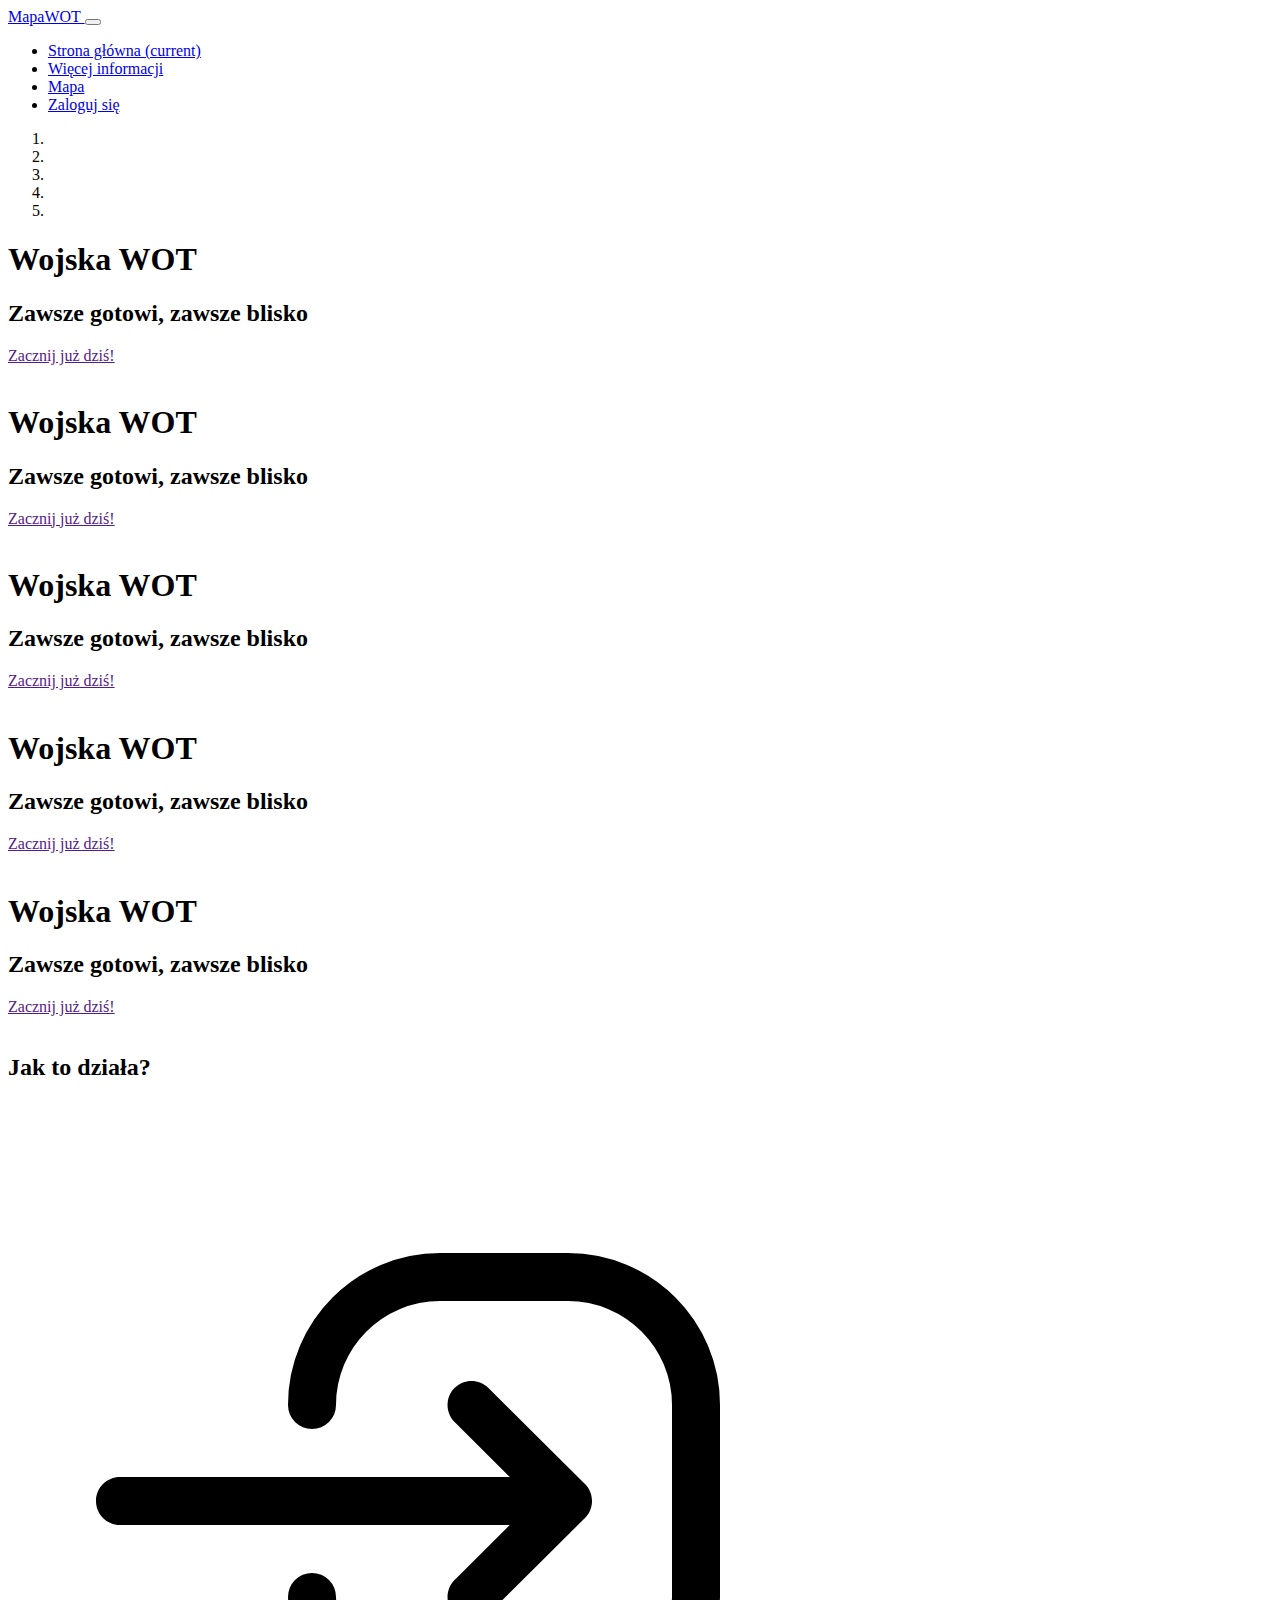
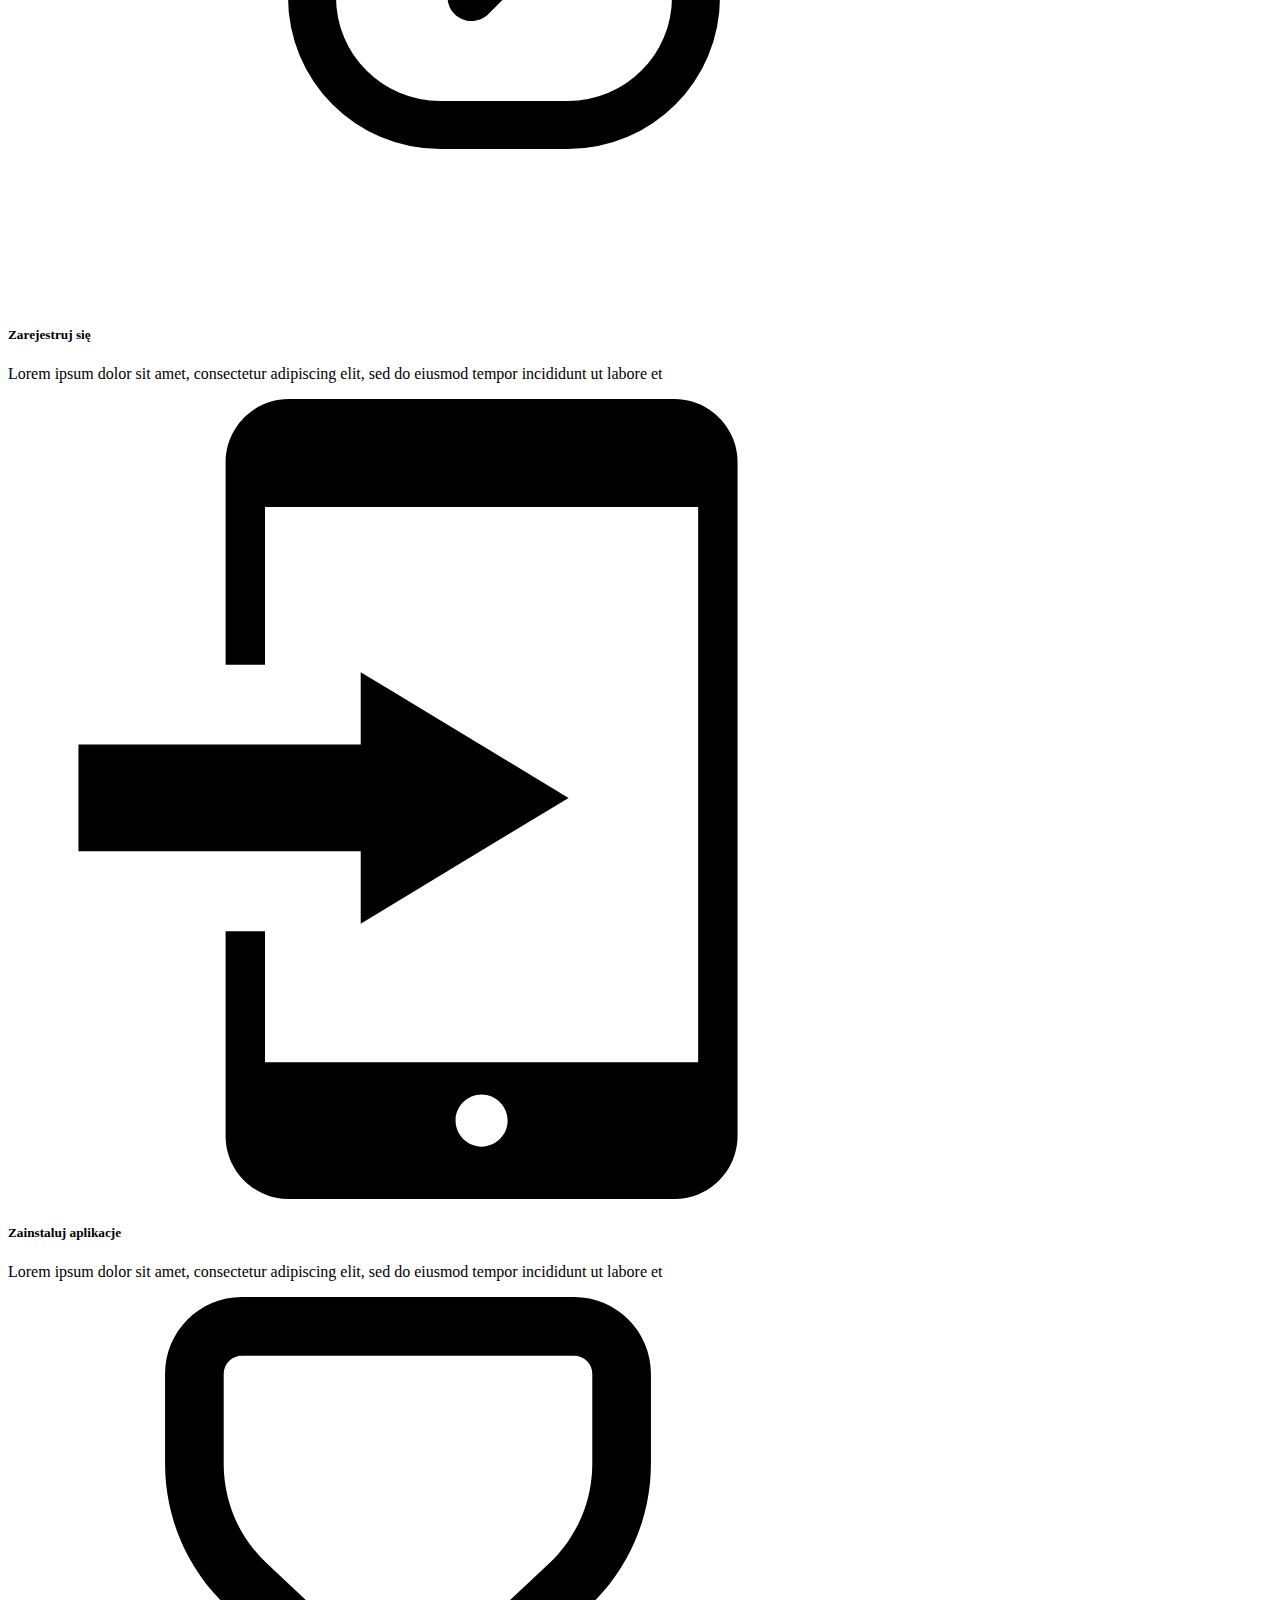
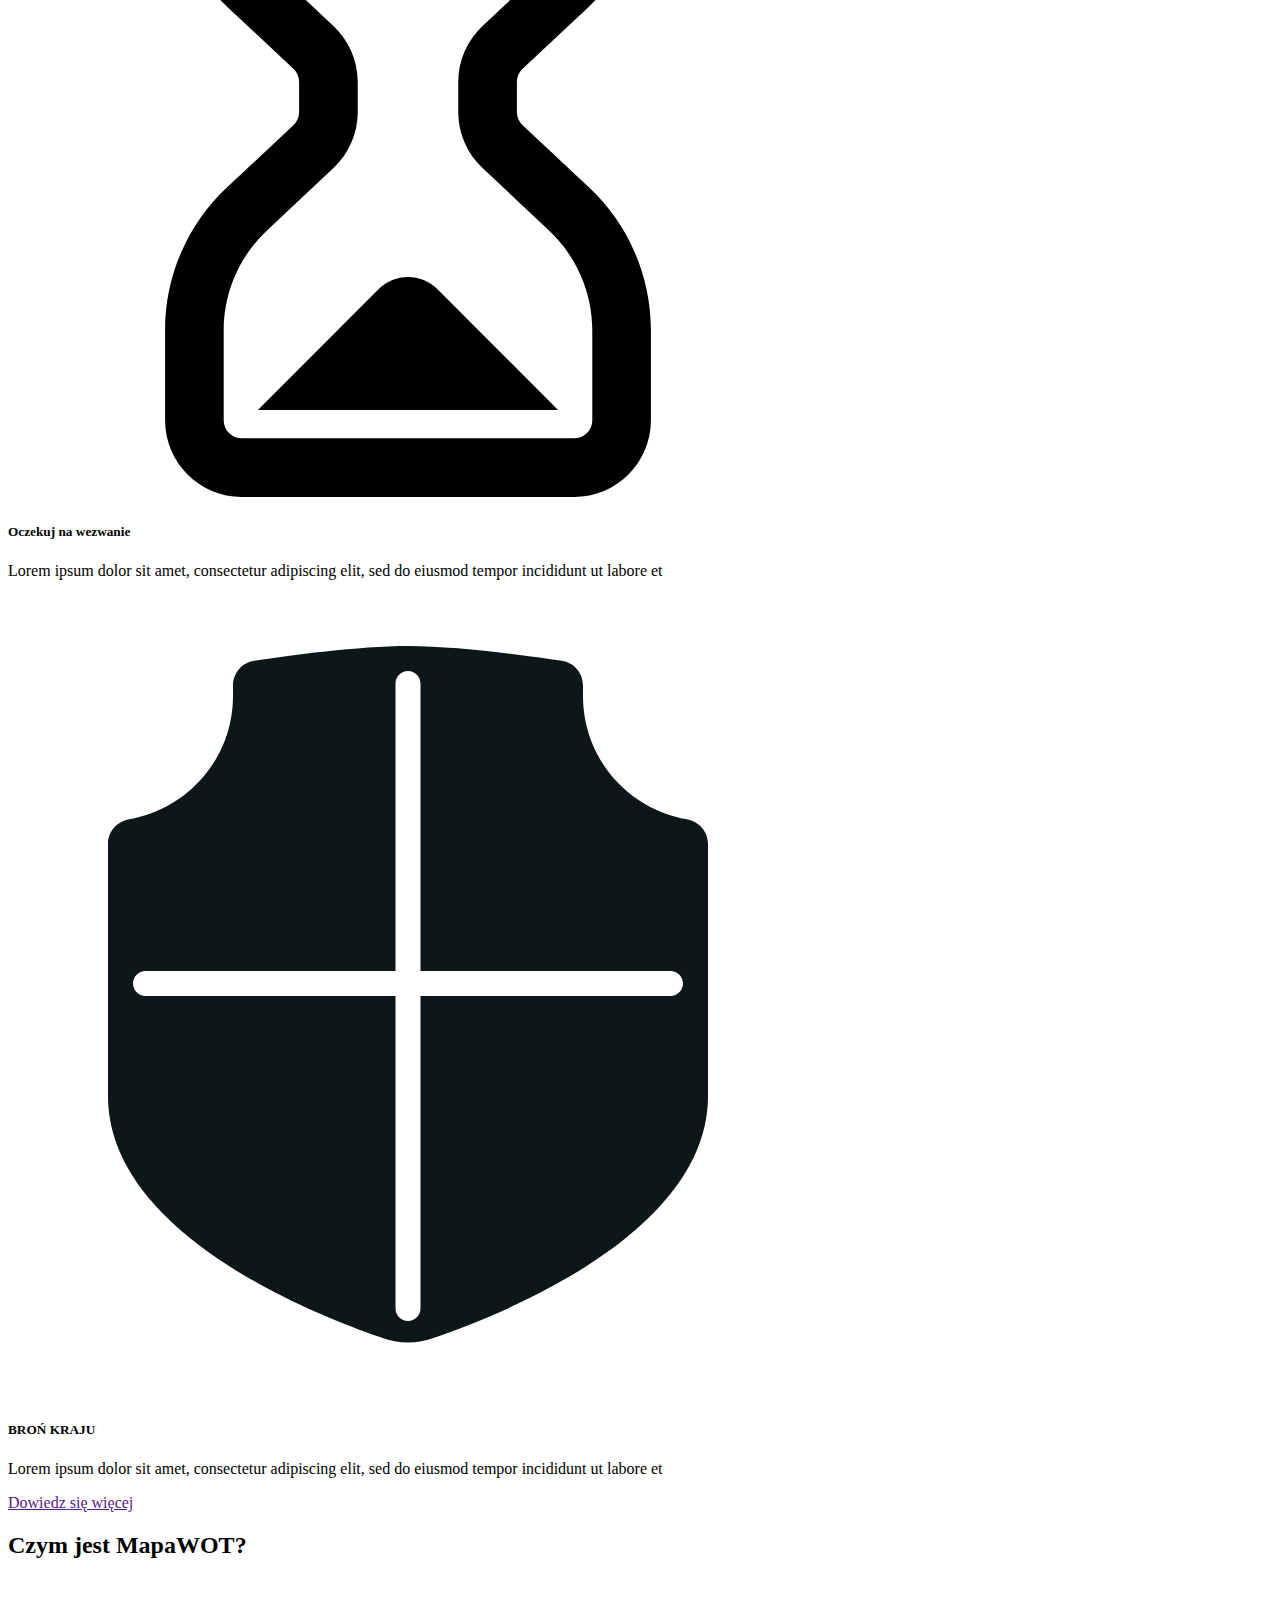
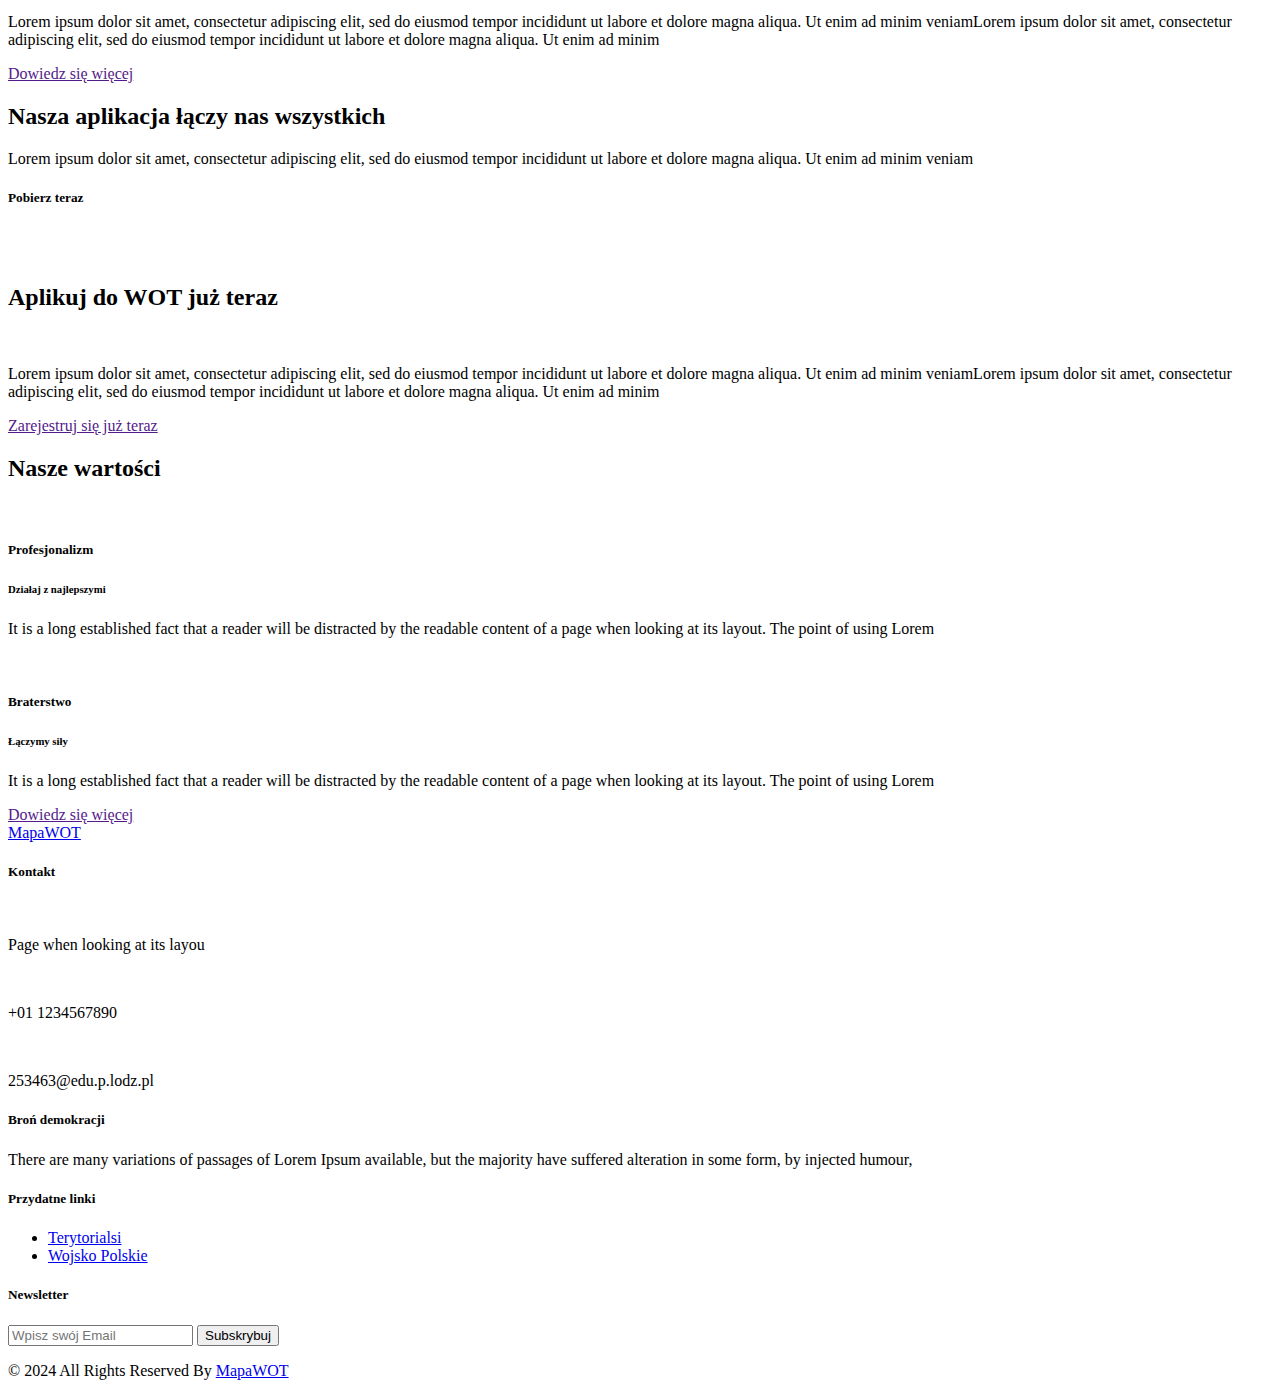
==== commit 13779467: "Mapa - rozbudowa interfejsu, problem z wyswietlaniem danych w tabeli z JSON-ów" ====
--- a/MapaWOT/src/main/resources/templates/index.html
+++ b/MapaWOT/src/main/resources/templates/index.html
@@ -58,10 +58,10 @@
                                 <a class="nav-link" href="about"> Więcej informacji </a>
                             </li>
                             <li class="nav-item">
-                                <a class="nav-link" href="#"> Zaloguj się</a>
+                                <a class="nav-link" href="map">Mapa </a>
                             </li>
                             <li class="nav-item">
-                                <a class="nav-link" href="#"> Zarejestruj się</a>
+                                <a class="nav-link" href="#"> Zaloguj się</a>
                             </li>
                         </ul>
 
@@ -634,8 +634,8 @@
 <!-- footer section -->
 <section class="container-fluid footer_section">
     <p>
-        &copy; 2019 All Rights Reserved By
-        <a href="https://html.design/">Free Html Templates</a>
+        &copy; 2024 All Rights Reserved By
+        <a href="https://localhost:8081/index">MapaWOT</a>
     </p>
 </section>
 <!-- footer section -->
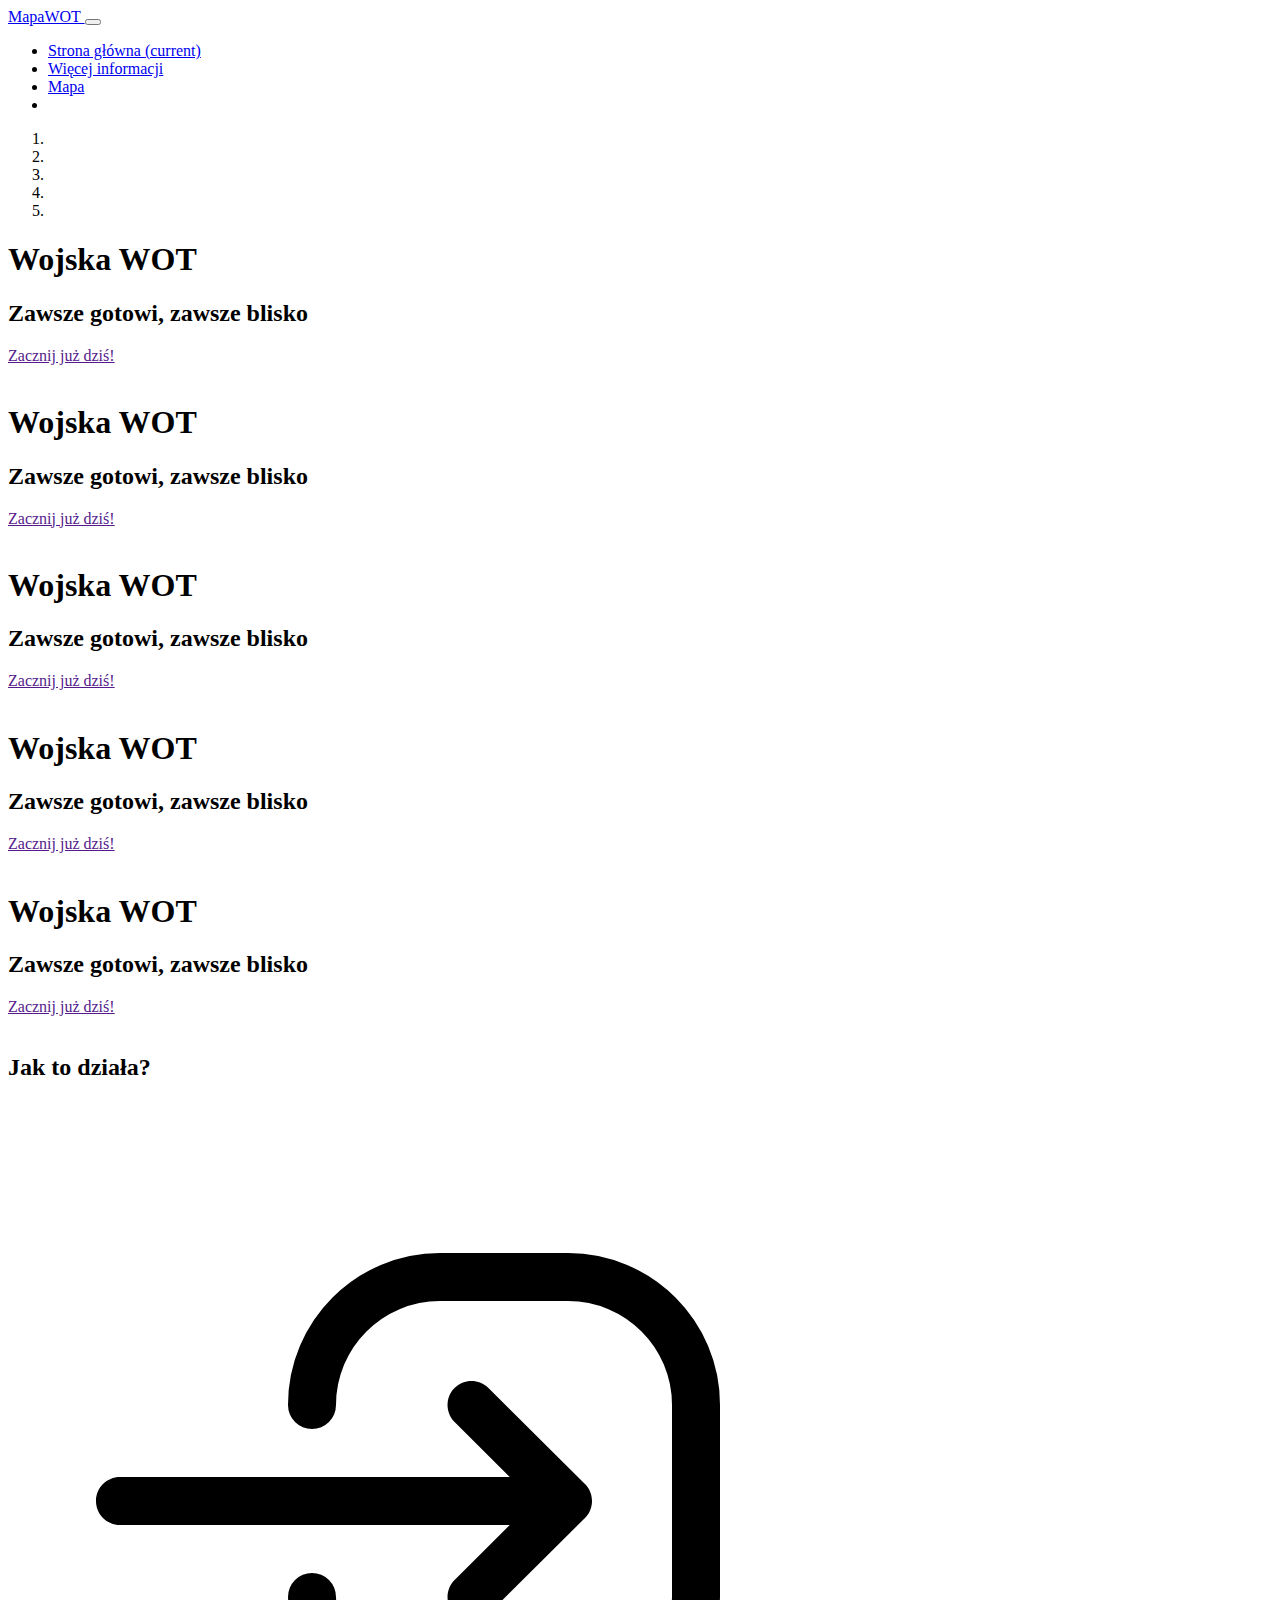
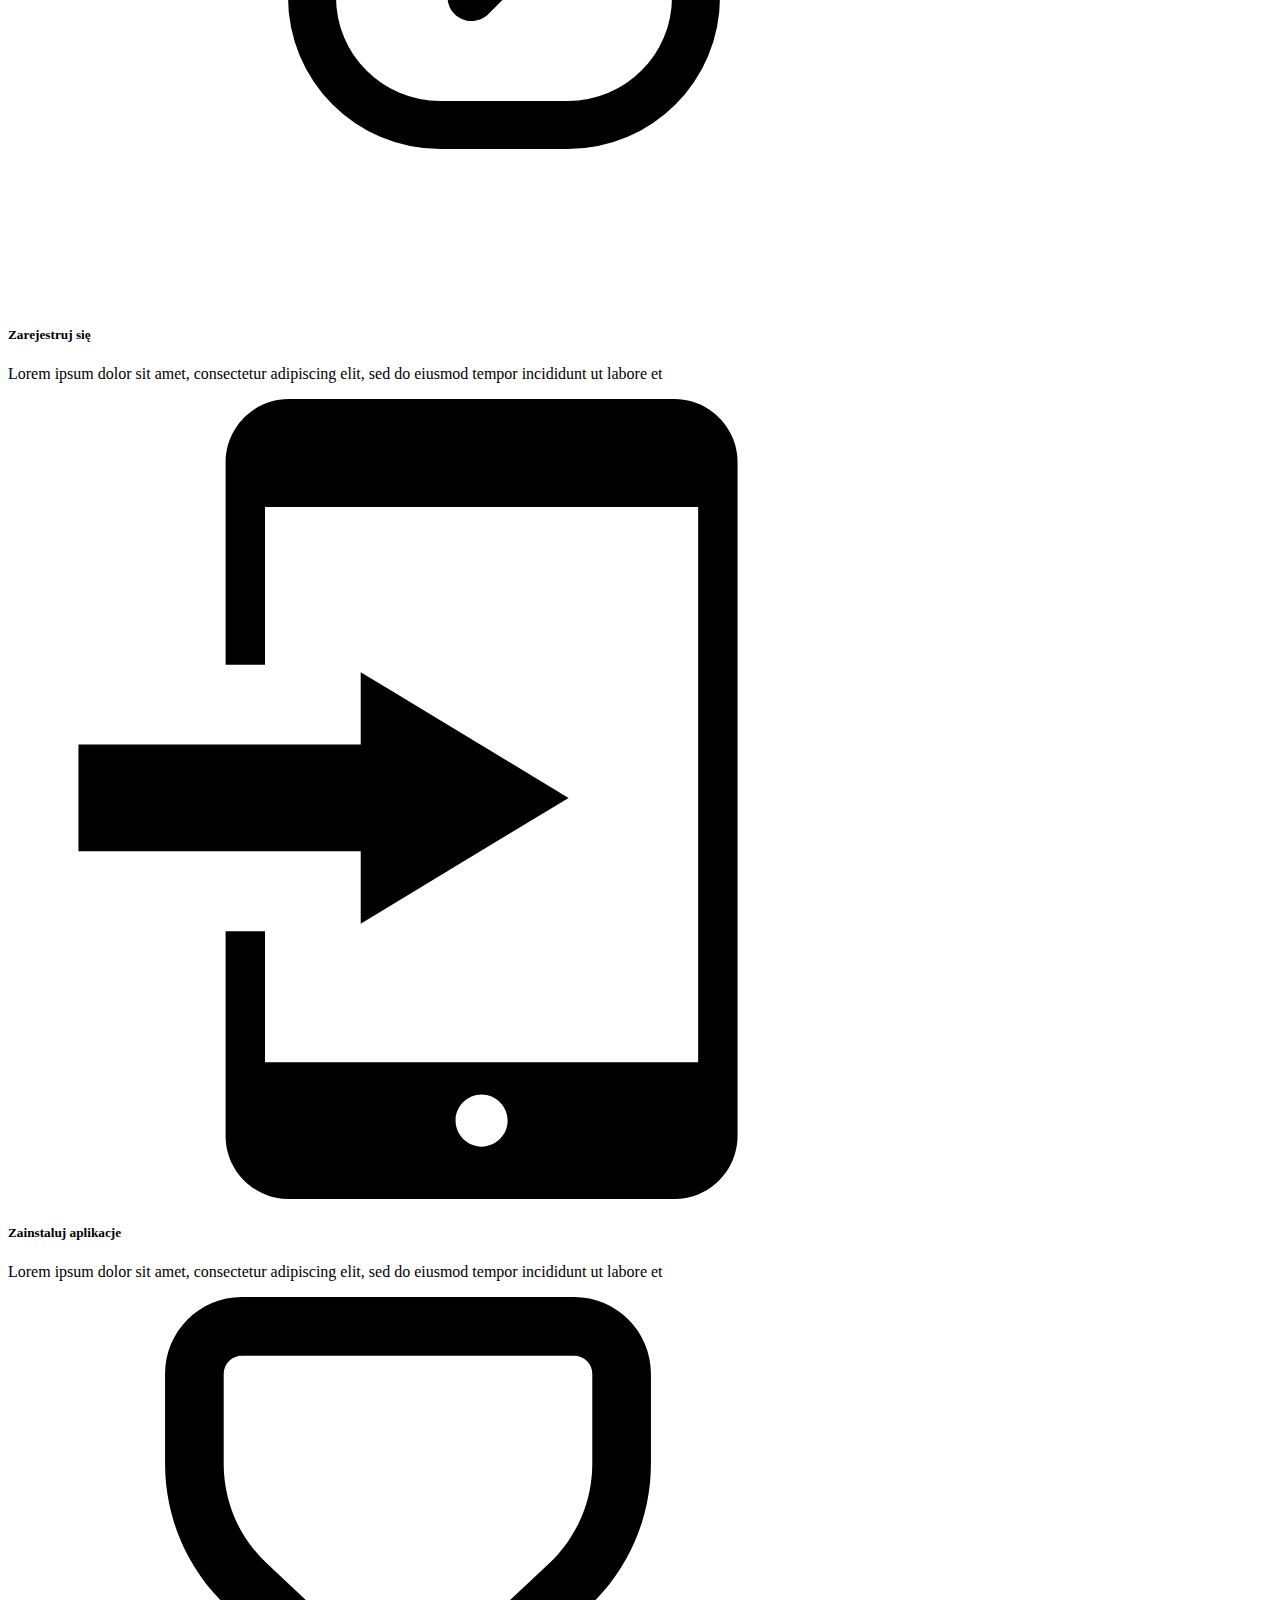
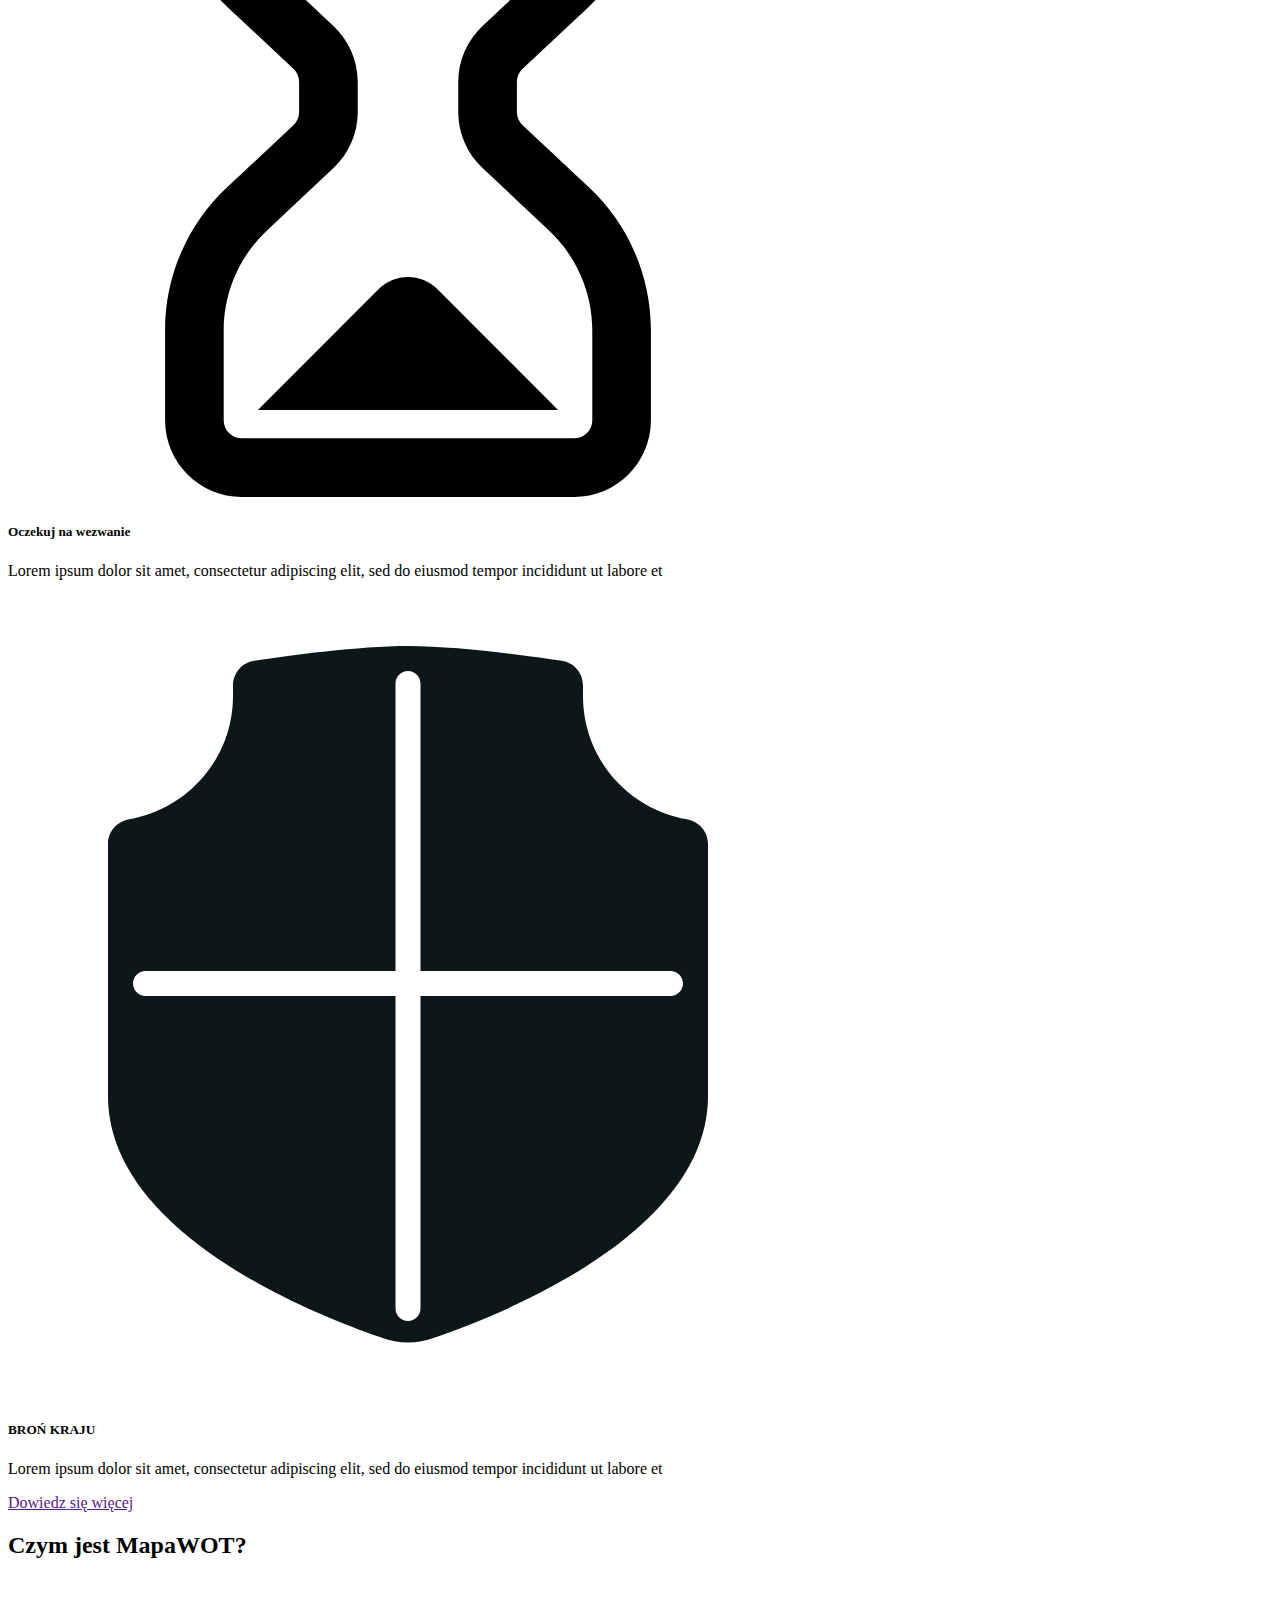
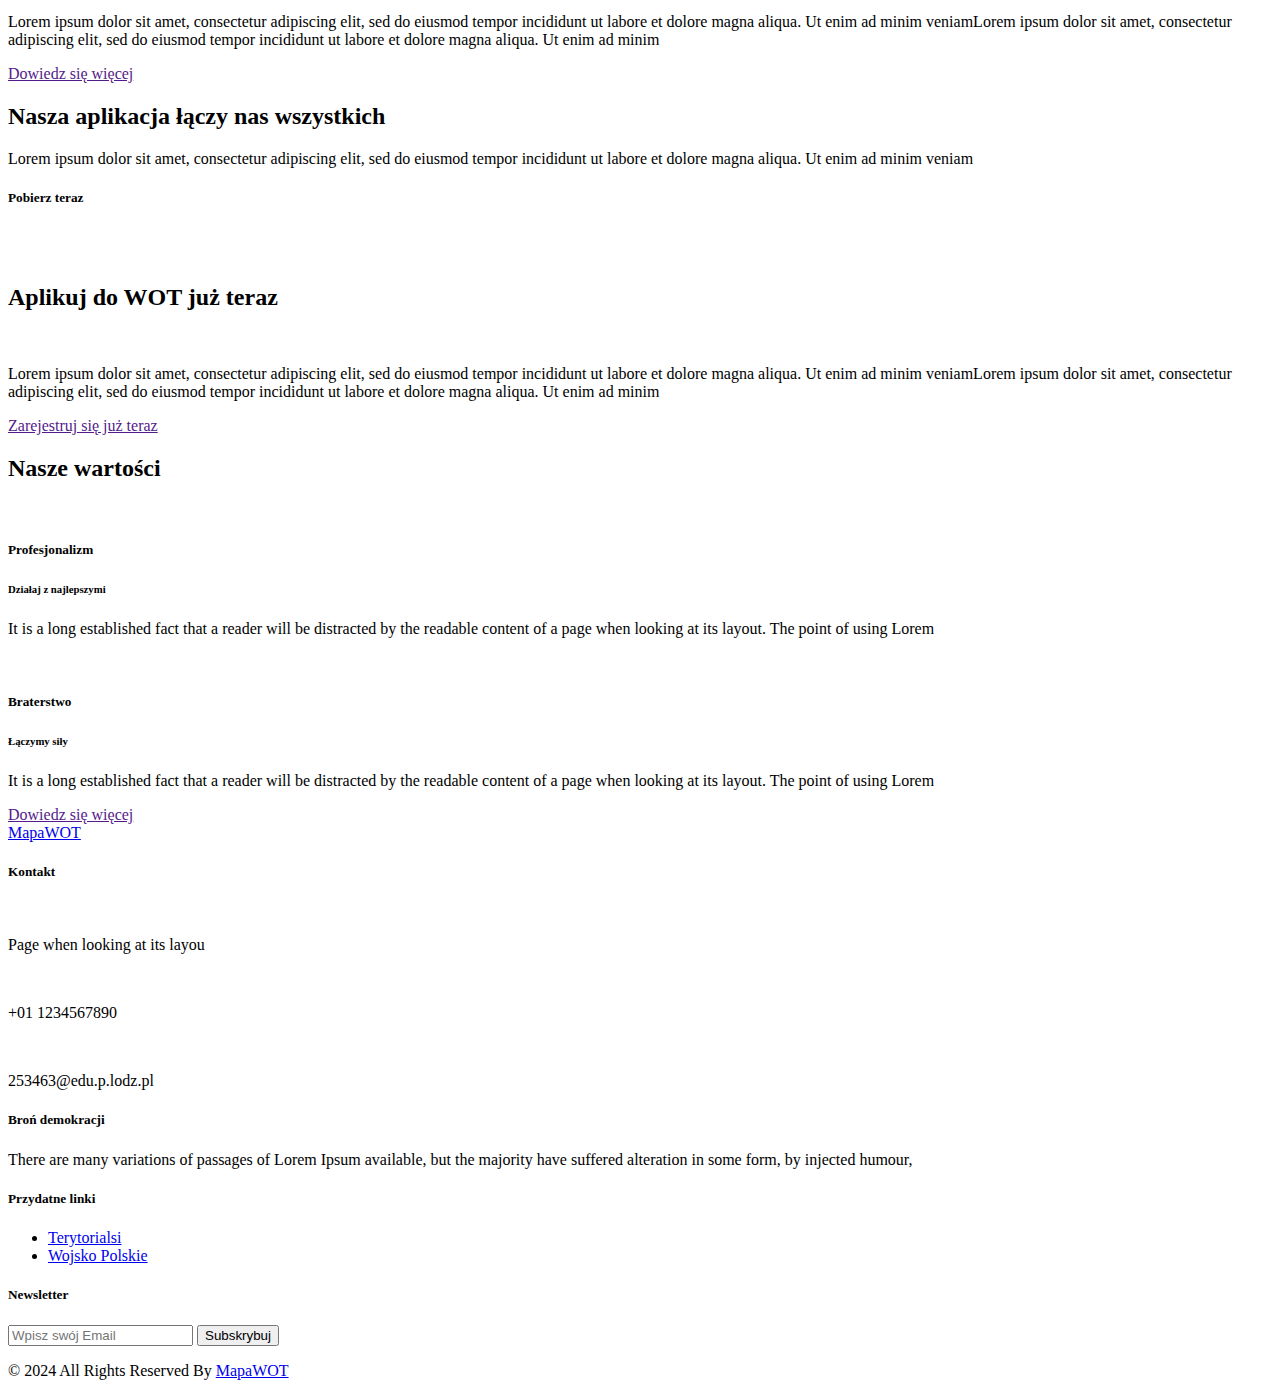
==== commit b41a9bad: "update" ====
--- a/MapaWOT/src/main/resources/templates/index.html
+++ b/MapaWOT/src/main/resources/templates/index.html
@@ -1,5 +1,5 @@
 <!DOCTYPE html>
-<html>
+<html xmlns:sec="http://www.w3.org/1999/xhtml">
 
 <head>
     <!-- Basic -->
@@ -60,9 +60,12 @@
                             <li class="nav-item">
                                 <a class="nav-link" href="map">Mapa </a>
                             </li>
-                            <li class="nav-item">
-                                <a class="nav-link" href="#"> Zaloguj się</a>
+                            <li th:ref="navbar-item" sec:authorize="!isAuthenticated()">
+                                <a class="nav-link" th:text="'Zaloguj się'" th:href="@{/login}"/>
                             </li>
+<!--                            <li class="nav-item">-->
+<!--                                <a class="nav-link" href="login"> Zaloguj się</a>-->
+<!--                            </li>-->
                         </ul>
 
                     </div>
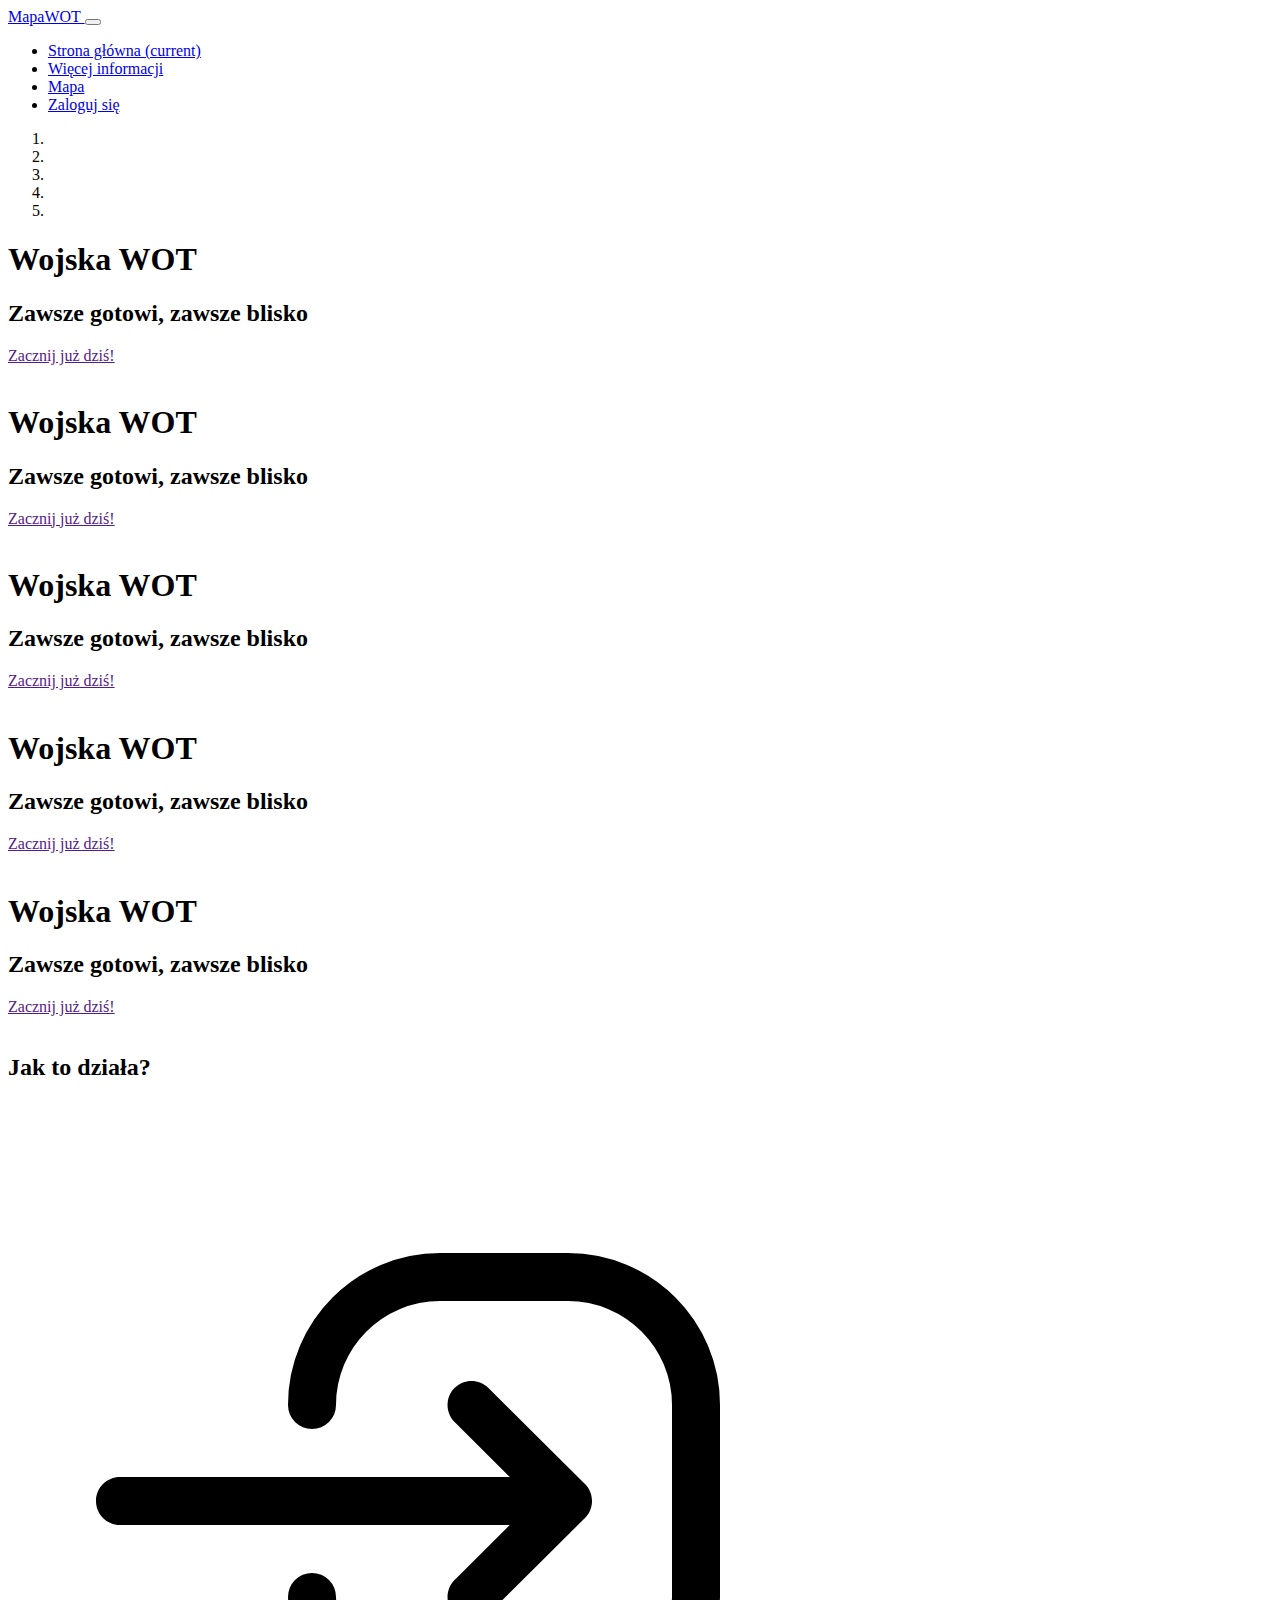
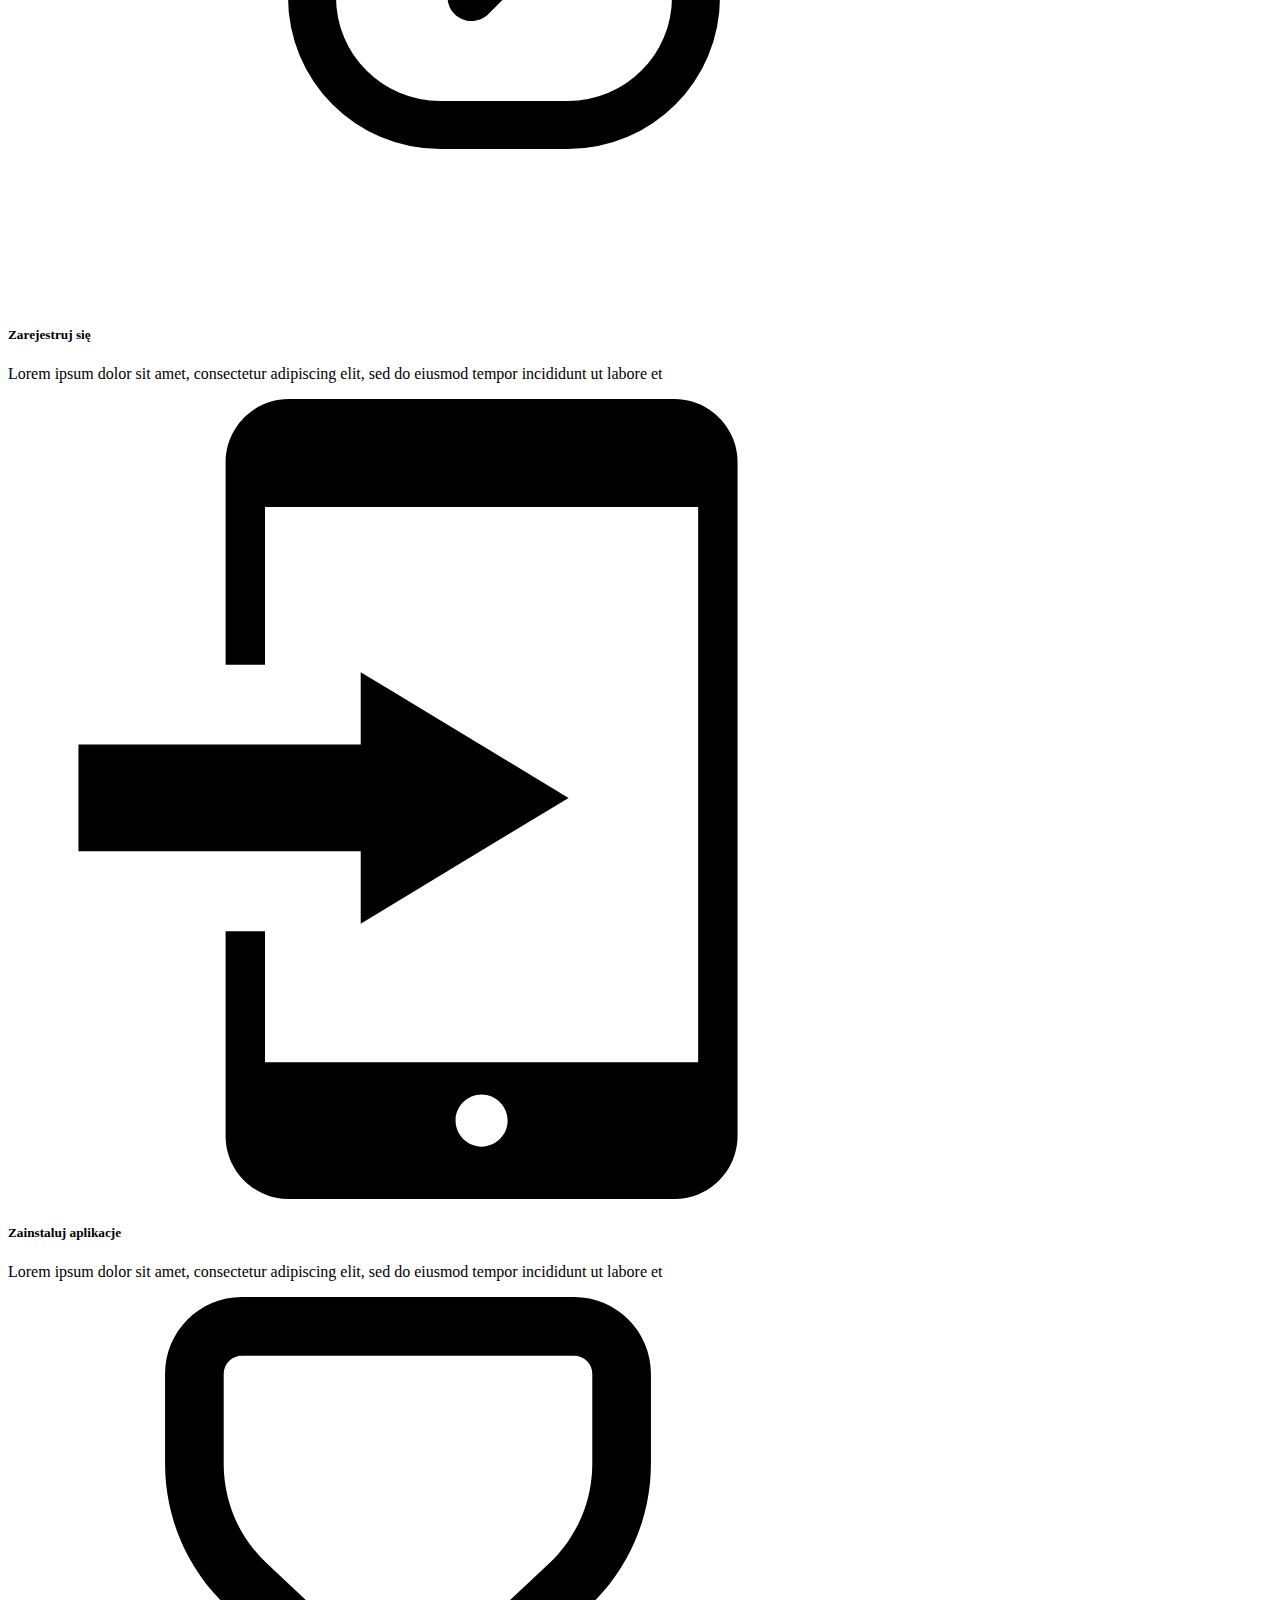
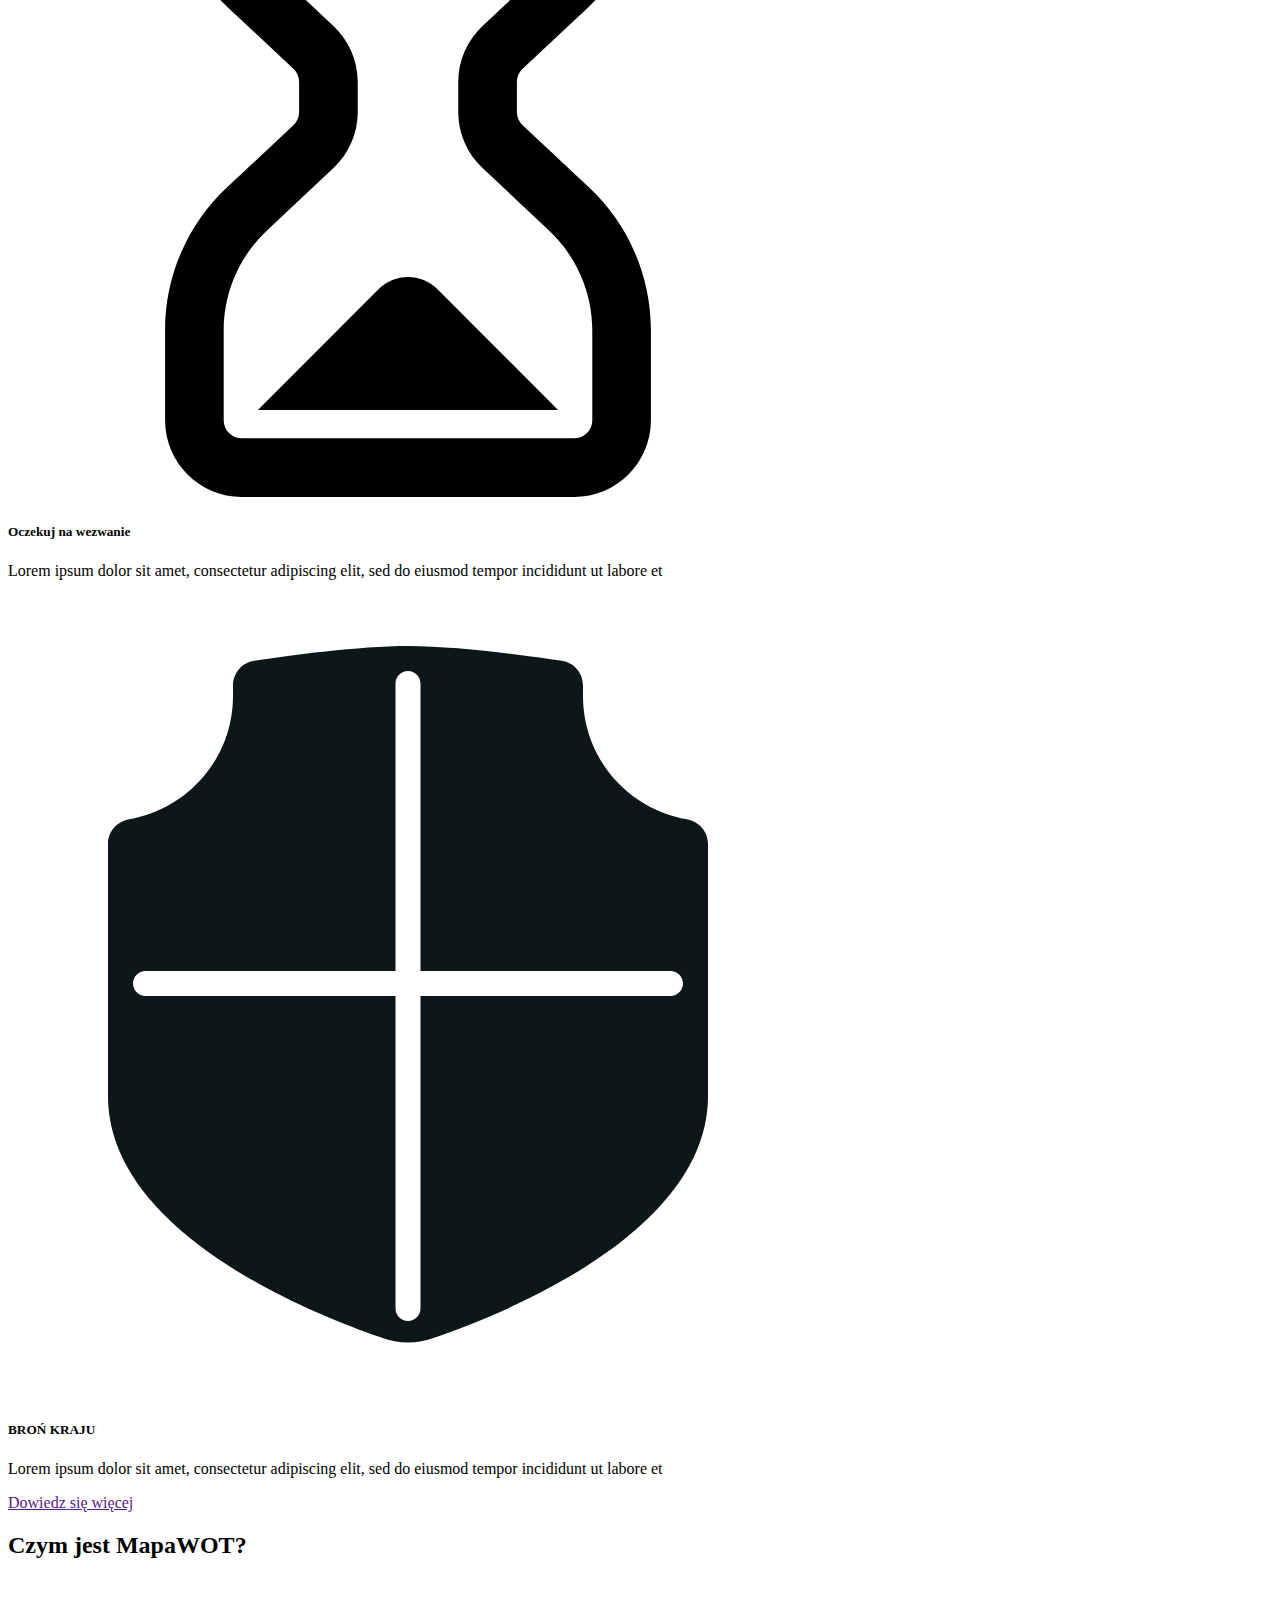
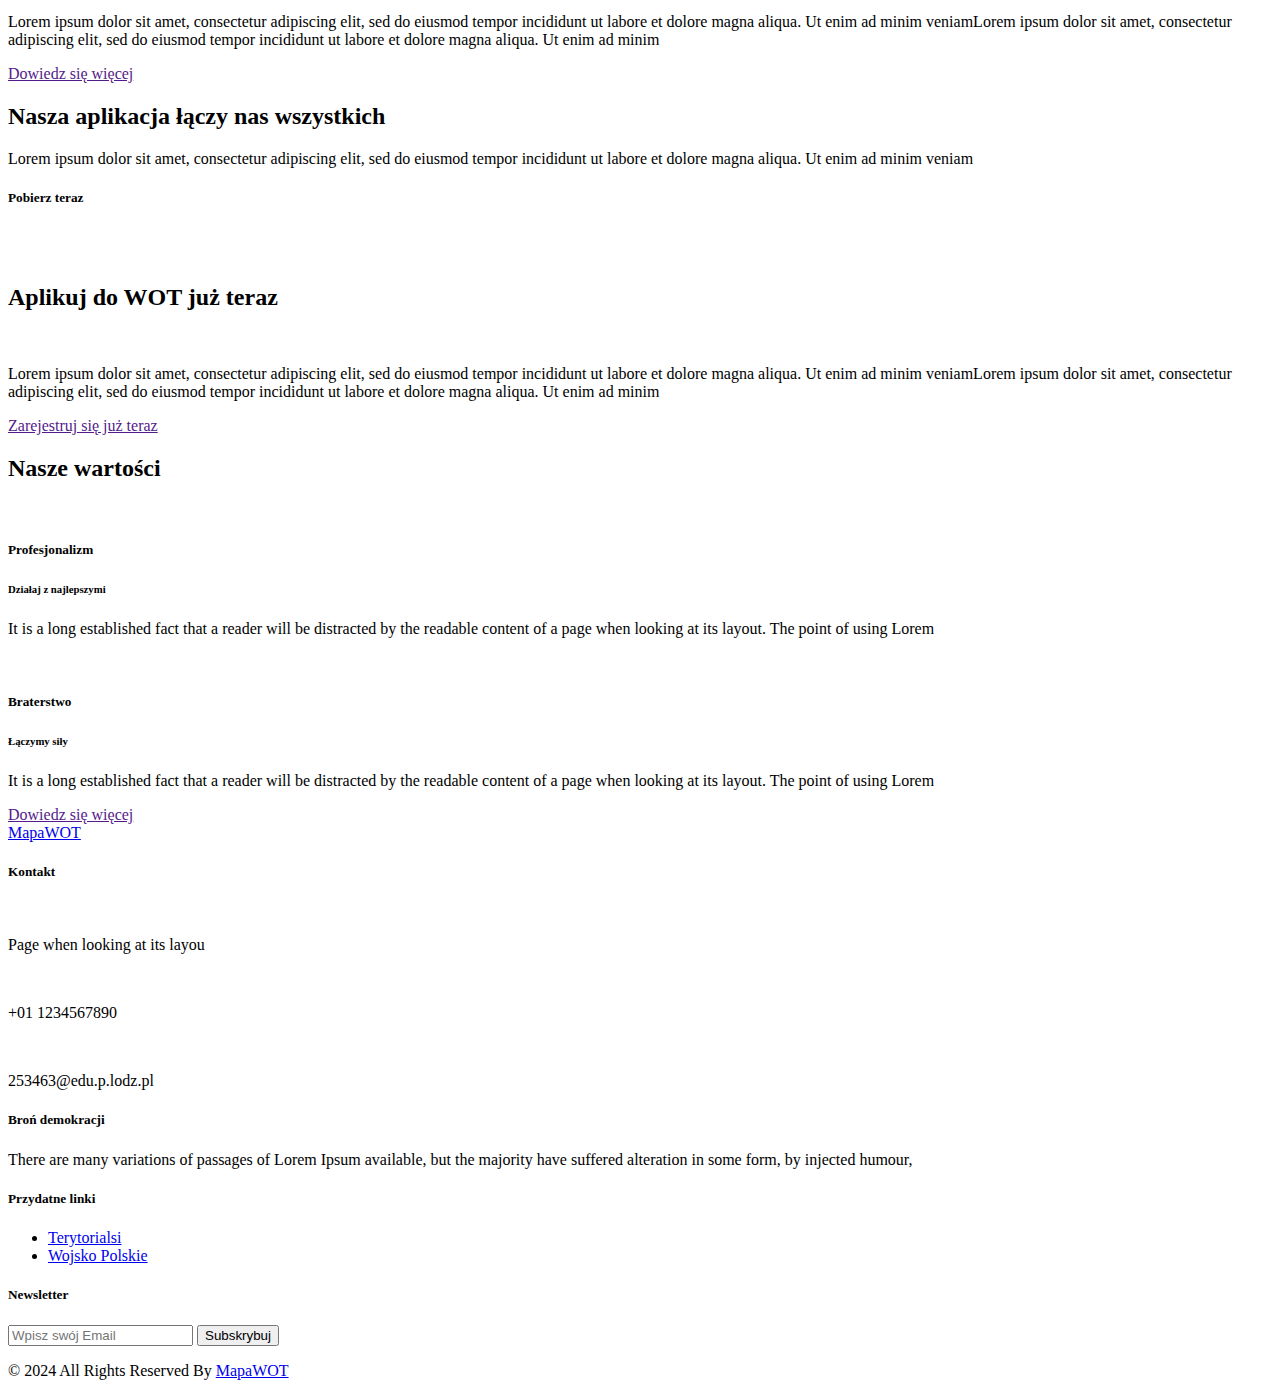
==== commit 407068ee: "update" ====
--- a/MapaWOT/src/main/resources/templates/index.html
+++ b/MapaWOT/src/main/resources/templates/index.html
@@ -60,12 +60,12 @@
                             <li class="nav-item">
                                 <a class="nav-link" href="map">Mapa </a>
                             </li>
-                            <li th:ref="navbar-item" sec:authorize="!isAuthenticated()">
-                                <a class="nav-link" th:text="'Zaloguj się'" th:href="@{/login}"/>
+<!--                            <li th:ref="navbar-item" sec:authorize="!isAuthenticated()">-->
+<!--                                <a class="nav-link" th:text="'Zaloguj się'" th:href="@{/login}"/>-->
+<!--                            </li>-->
+                            <li class="nav-item">
+                                <a class="nav-link" href="login"> Zaloguj się</a>
                             </li>
-<!--                            <li class="nav-item">-->
-<!--                                <a class="nav-link" href="login"> Zaloguj się</a>-->
-<!--                            </li>-->
                         </ul>
 
                     </div>
